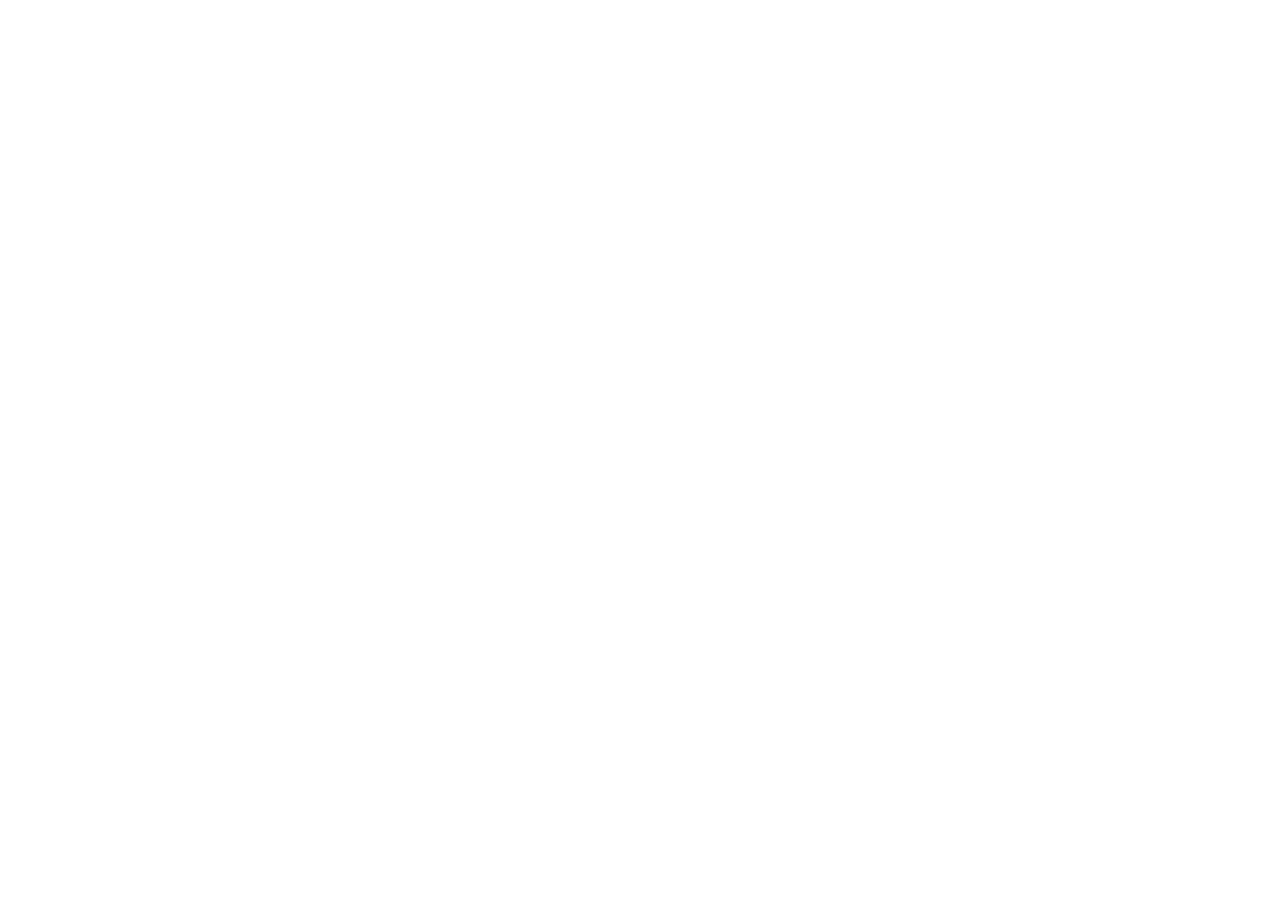
==== AdvancedWeb-Lesson03/index.html @ e27c7b26 "Added foundation framework to project" ====
﻿<!DOCTYPE html>
<html xmlns="http://www.w3.org/1999/xhtml">
<head>
    <meta charset="utf-8" />
    <title>Foundation Boilerplate</title>
    <!-- http://meyerweb.com/eric/tools/css/reset/reset200802.css -->
    <link href="css/reset.css" rel="stylesheet" />
    <link href="css/foundation.min.css" rel="stylesheet" />
    <link href="css/main.css" rel="stylesheet" />
    
</head>
<body>
    <header>
        
    </header>




    <!--JAVASRIPT-->
    <script src="js/vendor/jquery.js"></script>
    <script src="js/foundation.min.js"></script>
    <script>
        $(document).foundation();
    </script>
    <script src="js/main.js"></script>
</body>
</html>
---- AdvancedWeb-Lesson03/css/main.css ----
﻿body {
}
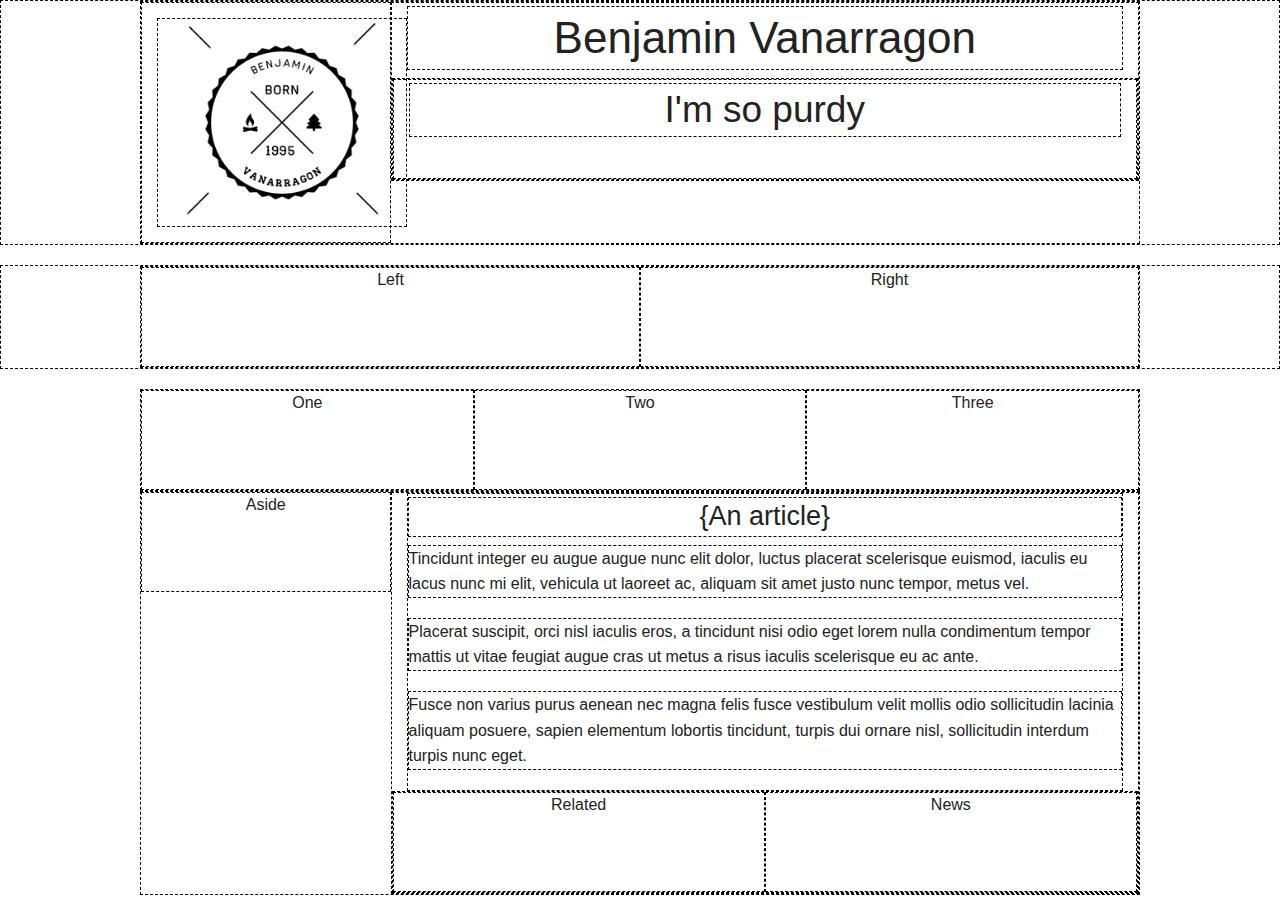
==== commit 6b56f382: "Made framework / added images and got a general idea of what I want the website to be/act like. basi" ====
--- a/AdvancedWeb-Lesson03/index.html
+++ b/AdvancedWeb-Lesson03/index.html
@@ -1,7 +1,8 @@
 ﻿<!DOCTYPE html>
-<html xmlns="http://www.w3.org/1999/xhtml">
+<html lang="en">
 <head>
     <meta charset="utf-8" />
+    <meta name="viewport" content="width=device-width, initial-scale=1.0" />
     <title>Foundation Boilerplate</title>
     <!-- http://meyerweb.com/eric/tools/css/reset/reset200802.css -->
     <link href="css/reset.css" rel="stylesheet" />
@@ -10,11 +11,82 @@
     
 </head>
 <body>
-    <header>
-        
-    </header>
+    
+    <header id="site-header">
+        <div class="row">
+            
+                <div class="large-3 columns">
+                    <img src="img/hipsterbadge.png" alt="Logo" class="logo" />
 
 
+                </div>
+
+                <div class="large-9 text-center columns">
+                    <h1>Benjamin Vanarragon</h1>
+                    <div class="row">
+                        <div class="large-12 columns"><h2>I'm so purdy</h2></div>
+                    </div>
+                </div>
+        </div>
+    </header>
+        <div class="wrapper">
+            <div class="row">
+                <div class="large-6 medium-6 small-12 text-center columns">Left</div>
+                <div class="large-6 medium-6 text-center columns">Right</div>
+            </div>
+        </div>
+
+
+    <div class="row">
+        <div class="large-4 medium-4 small-6 text-center columns">One</div>
+        <div class="large-4 medium-4 small-6 text-center columns">Two</div>
+        <div class="large-4 medium-4 text-center columns">Three</div>
+    </div>
+
+    <div class="row">
+        <aside class="large-3 text-center columns">
+            Aside
+        </aside>
+        <div class="large-9 text-center columns">
+            <article>
+                <h3>{An article}</h3>
+                <p class="text-left">Tincidunt integer eu augue augue nunc elit dolor, luctus placerat scelerisque euismod, iaculis eu lacus nunc mi elit, vehicula ut laoreet ac, aliquam sit amet justo nunc tempor, metus vel.</p>
+                <p class="text-left">Placerat suscipit, orci nisl iaculis eros, a tincidunt nisi odio eget lorem nulla condimentum tempor mattis ut vitae feugiat augue cras ut metus a risus iaculis scelerisque eu ac ante.</p>
+                <p class="text-left">Fusce non varius purus aenean nec magna felis fusce vestibulum velit mollis odio sollicitudin lacinia aliquam posuere, sapien elementum lobortis tincidunt, turpis dui ornare nisl, sollicitudin interdum turpis nunc eget.</p>
+            </article>
+            <div class="row">
+                <div class="large-6 columns">
+                    Related
+                </div>
+                <div class="large-6 columns">
+                    News
+                </div>
+                
+            </div>
+        </div>
+
+    </div>
+    <!--
+    <div class="row">
+        <article class="medium-8 small-7 columns" >
+            <h2>Here is a Stupid Article</h2>
+            <p>This is just some really stupid article if you are still reading this go milk a cow and suck a lemon you idiot.</p>
+        </article>
+    <aside class="medium-4 small-5 columns" >
+        <h4>Here is an aside</h4>
+        <p>I have entered some other text here that also will tell you that you suck at life.</p>
+    </aside>
+    </div>
+
+
+    <div class="row">
+        <footer class="small-12 columns">
+            <p>Copy Right &copy; 2014 This is a really super duper uber long freaking footer GET REKT M9!!!!</p>
+
+        </footer>
+
+    </div> 
+    -->
 
 
     <!--JAVASRIPT-->
--- a/AdvancedWeb-Lesson03/css/main.css
+++ b/AdvancedWeb-Lesson03/css/main.css
@@ -1,2 +1,28 @@
-﻿body {
+﻿*:not(body):not(html){
+    box-sizing:border-box;
+    border:1px dashed #000;
 }
+
+.columns{
+    min-height:100px;
+
+}
+
+header#site-header{
+    margin-bottom:20px;
+    min-height:200px;
+    
+}
+
+.wrapper {
+    margin-bottom:20px;
+}
+
+.logo{
+display: block;
+  margin: 15px auto;
+  max-height:250px;
+  max-width:250px;
+
+
+}
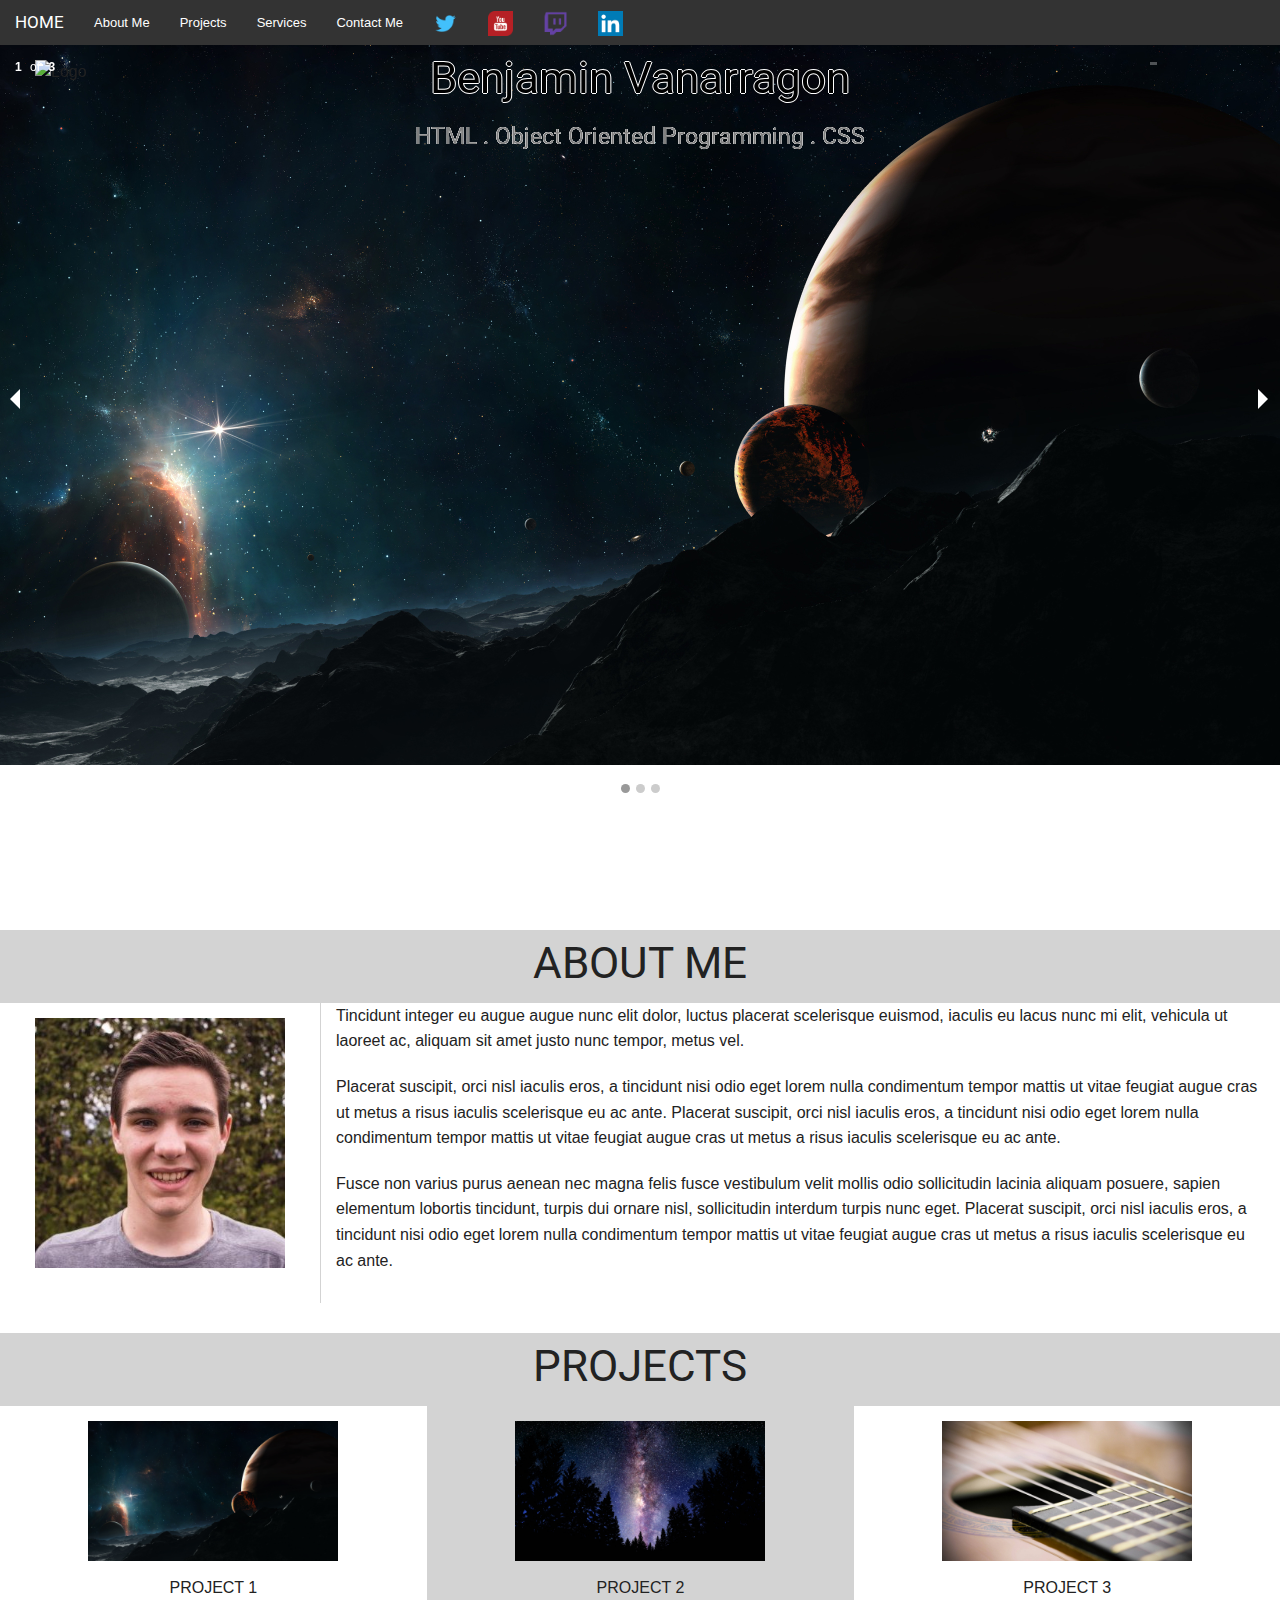
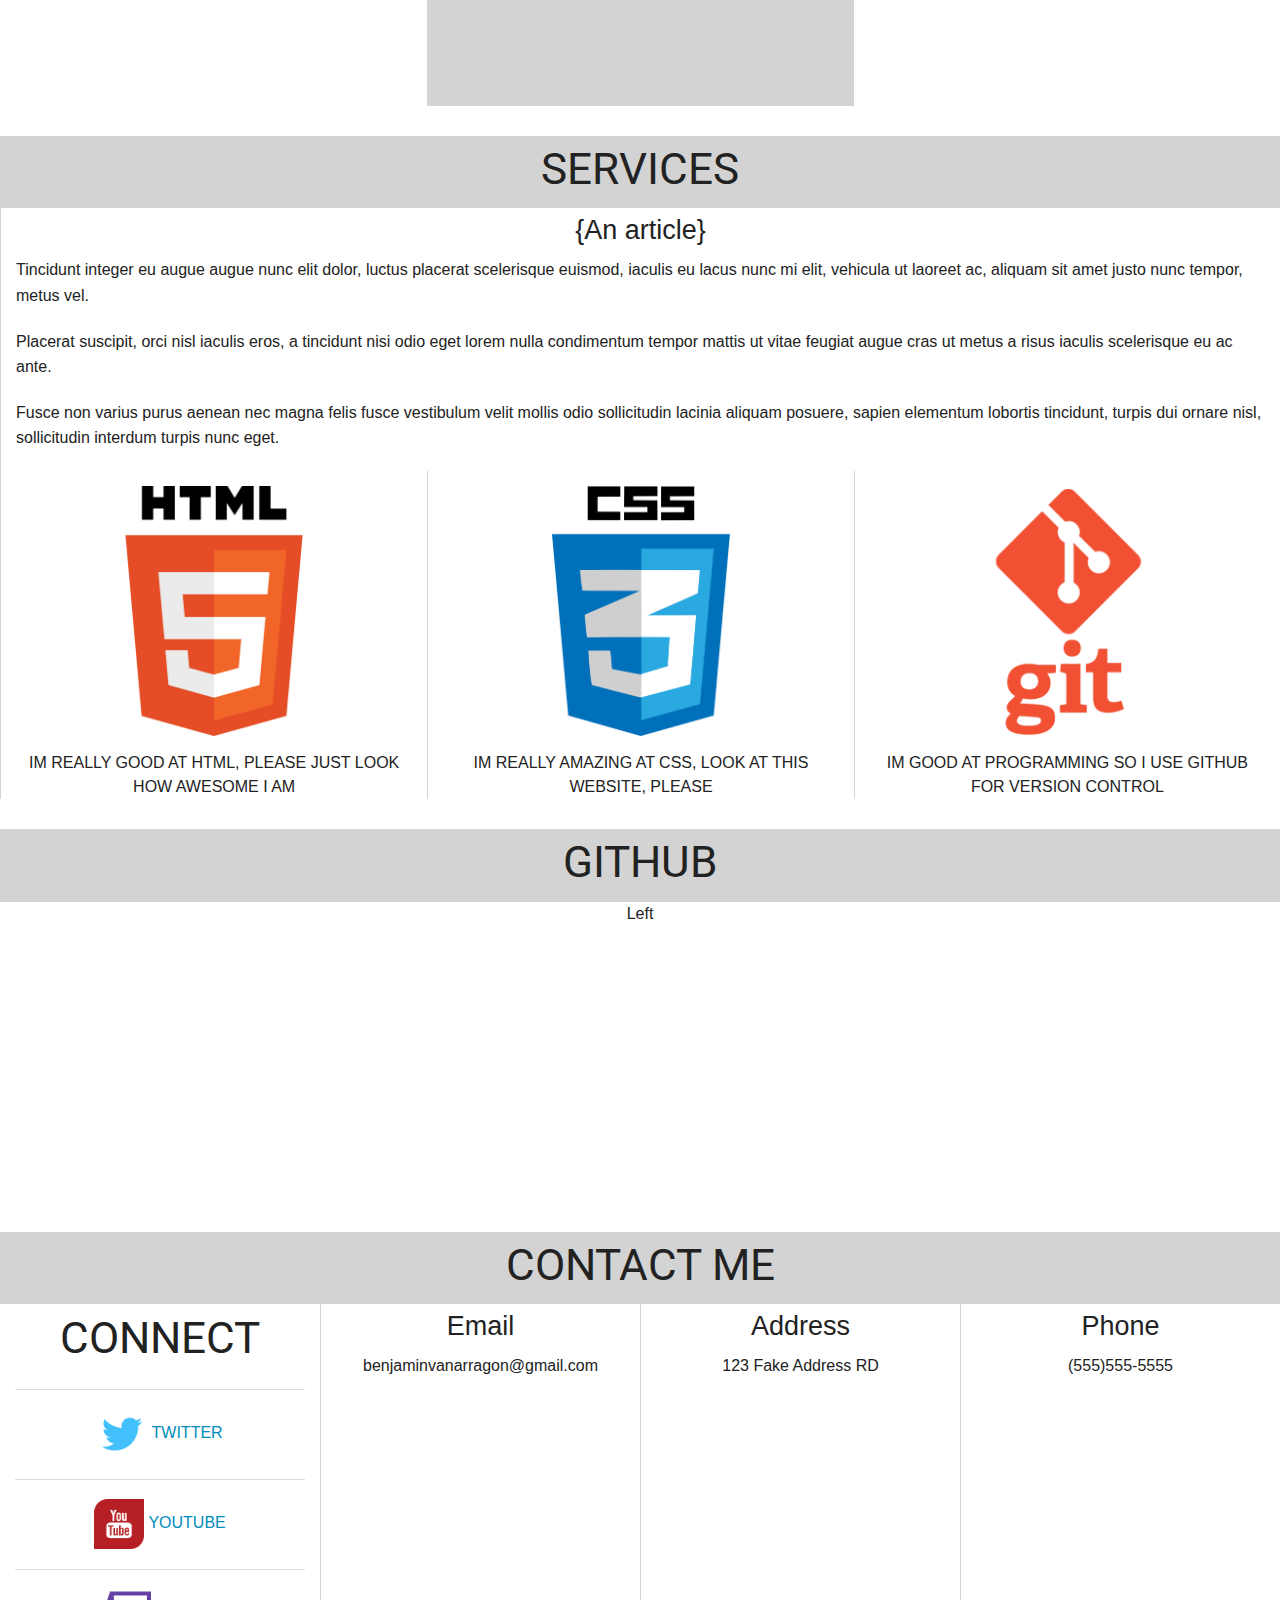
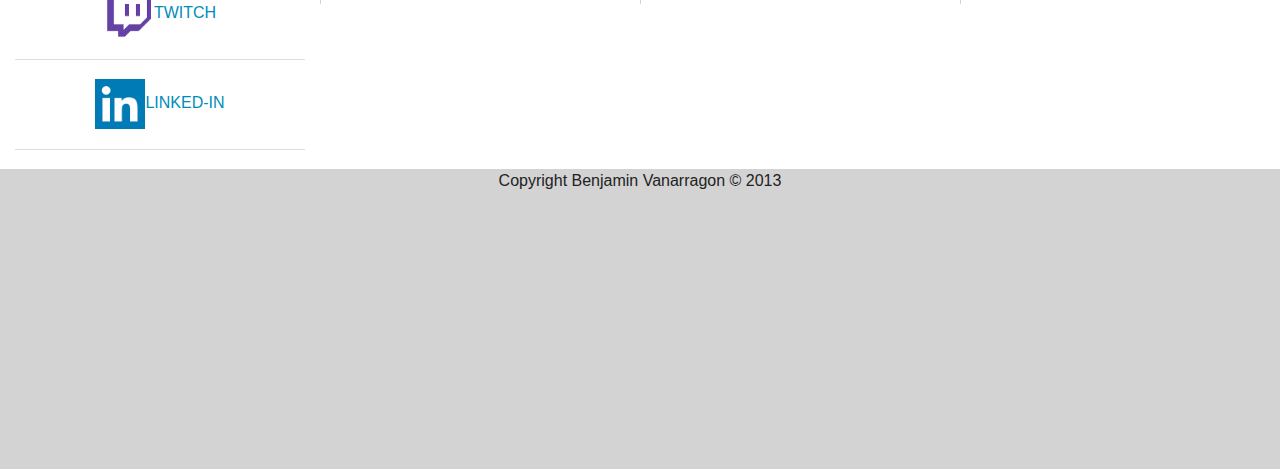
==== commit 89a7206c: "Changes CSS, added pictures, added connect panel, added icons in nav, added content, added documenta" ====
--- a/AdvancedWeb-Lesson03/index.html
+++ b/AdvancedWeb-Lesson03/index.html
@@ -1,4 +1,11 @@
-﻿<!DOCTYPE html>
+﻿<!--
+    File Name : index.html
+    Author Name : Benjamin Vanarragon
+    Web Site : webdesign4.georgianc.on.ca/~200260440/AW/Portfolio
+    Description : This is the index, I am attempting to do for the most part a one pager HTML website, with a few exceptions
+    ...This contains all the content on the site and has a nav top-bar and footer.
+-->
+<!DOCTYPE html>
 <html lang="en">
 <head>
     <meta charset="utf-8" />
@@ -7,91 +14,246 @@
     <!-- http://meyerweb.com/eric/tools/css/reset/reset200802.css -->
     <link href="css/reset.css" rel="stylesheet" />
     <link href="css/foundation.min.css" rel="stylesheet" />
+    
     <link href="css/main.css" rel="stylesheet" />
+    <link href='http://fonts.googleapis.com/css?family=Roboto:100' rel='stylesheet' type='text/css'>
     
 </head>
 <body>
-    
+
     <header id="site-header">
-        <div class="row">
-            
+        <div id="header_nav" class="sticky">
+
+            <nav class="top-bar" data-topbar role="navigation" data-options="scrolltop:false;">
+                <ul class="title-area">
+                    <li class="name">
+                        <h1><a href="#">HOME</a></h1>
+                    </li>
+                    <!-- Remove the class "menu-icon" to get rid of menu icon. Take out "Menu" to just have icon alone -->
+                    <li class="toggle-topbar menu-icon"><a><span>Menu</span></a></li>
+                </ul>
+
+                <section class="top-bar-section">
+                    <!-- Right Nav Section -->
+                    <ul class="right">
+                        <!--
+                        <li class="has-dropdown">
+                            <a href="#">Right Button Dropdown</a>
+                            <ul class="dropdown">
+                                <li><a href="#">First link in dropdown</a></li>
+                                <li class="active"><a href="#">Active link in dropdown</a></li>
+                            </ul>
+                        </li> -->
+                    </ul>
+
+                    <!-- Left Nav Section -->
+                    <ul class="left">
+                        <li><a href="#">About Me</a></li>
+                        <li><a href="#">Projects</a></li>
+                        <li><a href="#">Services</a></li>
+                        <li><a href="#">Contact Me</a></li>
+                        <li><a href="#"</a><img src="img/twitter%20logo.png" alt="" class="headerLogo" /></li>
+                        <li><a href="#"> <img src="img/youtube%20logo.png" alt="" class="headerLogo" /></a></li>
+                        <li><a href="#"> <img src="img/twitch-big-logo.png" alt="" class="headerLogo" /></a></li>
+                        <li><a href="#"> <img src="img/LinkedIn%20logo.png" alt="" class="headerLogo" /></a></li>
+
+
+                    </ul>
+                </section>
+            </nav>
+
+        </div><!--END OF NAV BAR-->
+
+        <div class="bigPicture">
+            <div class="row absoluteDIV">
                 <div class="large-3 columns">
-                    <img src="img/hipsterbadge.png" alt="Logo" class="logo" />
-
-
-                </div>
-
-                <div class="large-9 text-center columns">
-                    <h1>Benjamin Vanarragon</h1>
+                    <img src="img/logo.png" alt="Logo" class="logo" />
+                </div>
+                <div class="large-6 text-center columns end myName" id="title">
+                    <h1 class="firstName">Benjamin Vanarragon</h1>
                     <div class="row">
-                        <div class="large-12 columns"><h2>I'm so purdy</h2></div>
-                    </div>
-                </div>
-        </div>
+                        <div class="large-12 columns"><h4 class="grayText">HTML . Object Oriented Programming . CSS</h4></div>
+                    </div>
+                </div>
+            </div><!--END OF TEXT-->
+
+            <ul data-orbit>
+                <li class="somethingLI">
+                    <img src="img/12460.jpg" alt=""><a href="www.google.ca"></a>
+                </li>
+                <li class="somethingLI">
+
+                    <img src="img/8848.jpg" alt="" />
+                </li>
+                <li class="somethingLI">
+                    <img src="img/9375.jpg" alt="" />
+
+                </li>
+            </ul>
+            <!--BEGINNING OF TEXT-->
+
+
+        </div><!--END OF ORBIT-->
+
+
+
+
+
+
+
+
+
+
     </header>
-        <div class="wrapper">
-            <div class="row">
-                <div class="large-6 medium-6 small-12 text-center columns">Left</div>
-                <div class="large-6 medium-6 text-center columns">Right</div>
-            </div>
-        </div>
-
-
-    <div class="row">
-        <div class="large-4 medium-4 small-6 text-center columns">One</div>
-        <div class="large-4 medium-4 small-6 text-center columns">Two</div>
-        <div class="large-4 medium-4 text-center columns">Three</div>
-    </div>
-
-    <div class="row">
-        <aside class="large-3 text-center columns">
-            Aside
-        </aside>
-        <div class="large-9 text-center columns">
-            <article>
-                <h3>{An article}</h3>
-                <p class="text-left">Tincidunt integer eu augue augue nunc elit dolor, luctus placerat scelerisque euismod, iaculis eu lacus nunc mi elit, vehicula ut laoreet ac, aliquam sit amet justo nunc tempor, metus vel.</p>
-                <p class="text-left">Placerat suscipit, orci nisl iaculis eros, a tincidunt nisi odio eget lorem nulla condimentum tempor mattis ut vitae feugiat augue cras ut metus a risus iaculis scelerisque eu ac ante.</p>
-                <p class="text-left">Fusce non varius purus aenean nec magna felis fusce vestibulum velit mollis odio sollicitudin lacinia aliquam posuere, sapien elementum lobortis tincidunt, turpis dui ornare nisl, sollicitudin interdum turpis nunc eget.</p>
-            </article>
-            <div class="row">
-                <div class="large-6 columns">
-                    Related
-                </div>
-                <div class="large-6 columns">
-                    News
-                </div>
+
+
+    <div class="wrapper">
+
+
+
+
+
+
+        <div class="row">
+            <div class="large-12 small-12 text-center columns gray title">
+                <h1>
+                    ABOUT ME
+                </h1>
+            </div>
+
+        </div>
+
+        <div class="row">
+            <div class="large-3 small-3 text-left columns white"><img src="img/professionalSelfE.jpg" alt="selfie" class="logo" /></div>
+            <div class="large-9 small-9 text-left columns white leftBorder">
+                <p>Tincidunt integer eu augue augue nunc elit dolor, luctus placerat scelerisque euismod, iaculis eu lacus nunc mi elit, vehicula ut laoreet ac, aliquam sit amet justo nunc tempor, metus vel.</p>
+                <p>
+                    Placerat suscipit, orci nisl iaculis eros, a tincidunt nisi odio eget lorem nulla condimentum tempor mattis ut vitae feugiat augue cras ut metus a risus iaculis scelerisque eu ac ante.
+                    Placerat suscipit, orci nisl iaculis eros, a tincidunt nisi odio eget lorem nulla condimentum tempor mattis ut vitae feugiat augue cras ut metus a risus iaculis scelerisque eu ac ante.
+                </p>
+                <p>
+                    Fusce non varius purus aenean nec magna felis fusce vestibulum velit mollis odio sollicitudin lacinia aliquam posuere, sapien elementum lobortis tincidunt, turpis dui ornare nisl, sollicitudin interdum turpis nunc eget.
+                    Placerat suscipit, orci nisl iaculis eros, a tincidunt nisi odio eget lorem nulla condimentum tempor mattis ut vitae feugiat augue cras ut metus a risus iaculis scelerisque eu ac ante.
+                </p>
+
+            </div>
+
+        </div>
+
+
+        <div class="row">
+            <div class="large-12 small-12 text-center columns gray title">
+                <h1>
+                    PROJECTS
+                </h1>
+            </div>
+
+        </div>
+        <div class="row">
+            <div class="large-4 medium-4 small-6 text-center columns white"><img src="img/12460.jpg" alt="" class="logo" />PROJECT 1</div>
+
+            <div class="large-4 medium-4 small-6 text-center columns gray leftBorder"><img src="img/8848.jpg" alt="" class="logo" />PROJECT 2</div>
+            <div class="large-4 medium-4 text-center columns white leftBorder"><img src="img/9375.jpg" alt="" class="logo" />PROJECT 3</div>
+        </div>
+
+        <div class="row">
+            <div class="large-12 small-12 text-center columns gray title">
+                <h1>
+                    SERVICES
+                </h1>
+            </div>
+
+        </div>
+
+        <div class="row">
+
+            <div class="large-12 text-center columns white leftBorder">
+                <article>
+                    <h3>{An article}</h3>
+                    <p class="text-left">Tincidunt integer eu augue augue nunc elit dolor, luctus placerat scelerisque euismod, iaculis eu lacus nunc mi elit, vehicula ut laoreet ac, aliquam sit amet justo nunc tempor, metus vel.</p>
+                    <p class="text-left">Placerat suscipit, orci nisl iaculis eros, a tincidunt nisi odio eget lorem nulla condimentum tempor mattis ut vitae feugiat augue cras ut metus a risus iaculis scelerisque eu ac ante.</p>
+                    <p class="text-left">Fusce non varius purus aenean nec magna felis fusce vestibulum velit mollis odio sollicitudin lacinia aliquam posuere, sapien elementum lobortis tincidunt, turpis dui ornare nisl, sollicitudin interdum turpis nunc eget.</p>
+                </article>
+                <div class="row">
+                    <div class="large-4 columns white">
+                        <img src="img/html%205.png" alt="" class="logo" />
+                        IM REALLY GOOD AT HTML, PLEASE JUST LOOK HOW AWESOME I AM
+                    </div>
+                    <div class="large-4 columns white leftBorder">
+                        <img src="img/css%20logo.png" alt="" class="logo" />
+                        IM REALLY AMAZING AT CSS, LOOK AT THIS WEBSITE, PLEASE
+                    </div>
+                    <div class="large-4 columns white leftBorder">
+                        <img src="img/git%20Thiny%20logo.png" alt="" class="logo" />
+                        IM GOOD AT PROGRAMMING SO I USE GITHUB FOR VERSION CONTROL
+                    </div>
+
+                </div>
+            </div>
+
+        </div><!--END OF ROW-->
+
+
+
+
+        <div class="row">
+            <div class="large-12 small-12 text-center columns gray title">
+                <h1>
+                    GITHUB
+                </h1>
+            </div>
+        </div>
+        <div class="row">
+            <div class="large-12 small-12 text-center columns white">Left</div>
+
+        </div>
+        <div class="row">
+            <div class="large-12 small-12 text-center columns gray title">
+                <h1>
+                    CONTACT ME
+
+
+
+                </h1>
+            </div>
+        </div>
+        <div class="row">
+
+            <aside class="large-3 small-3 text-center columns white">
+                <h1>CONNECT</h1>
+                <hr /> <a href="http://www.twitter.com/aragallex"><img src="img/twitter%20logo.png" alt="" class="connectLogo" /> TWITTER</a><hr />
+                <a href="http://www.youtube.com.aragallex"><img src="img/youtube%20logo.png" alt="" class="connectLogo" /> YOUTUBE</a><hr />
+                <a href="http://www.twitch.tv/aragallex"><img src="img/twitch-big-logo.png" alt="" class="connectLogo" />TWITCH</a><hr />
+                <a href="http://ca.linkedin.com/pub/benjamin-van-arragon/93/12/90b"><img src="img/LinkedIn%20logo.png" alt="" class="connectLogo" />LINKED-IN</a><hr />
+
+
+
+            </aside>
+
+                <div class="large-3 small-3 text-center columns white leftBorder"><h3>Email</h3><p> benjaminvanarragon@gmail.com</p></div>
+                <div class="large-3 small-3 text-center columns white leftBorder"><h3>Address</h3><p> 123 Fake Address RD</p></div>
+                <div class="large-3 small-3 text-center columns white leftBorder"><h3>Phone</h3><p> (555)555-5555</p></div>
                 
-            </div>
-        </div>
-
-    </div>
-    <!--
-    <div class="row">
-        <article class="medium-8 small-7 columns" >
-            <h2>Here is a Stupid Article</h2>
-            <p>This is just some really stupid article if you are still reading this go milk a cow and suck a lemon you idiot.</p>
-        </article>
-    <aside class="medium-4 small-5 columns" >
-        <h4>Here is an aside</h4>
-        <p>I have entered some other text here that also will tell you that you suck at life.</p>
-    </aside>
-    </div>
-
-
-    <div class="row">
-        <footer class="small-12 columns">
-            <p>Copy Right &copy; 2014 This is a really super duper uber long freaking footer GET REKT M9!!!!</p>
-
-        </footer>
-
-    </div> 
-    -->
-
-
+               
+   
+        </div>
+
+        <div class="row">
+
+            <footer class="large-12 text-center columns">
+                <div class="row">
+                    <div class="large-12 small-12 text-center columns gray">Copyright Benjamin Vanarragon &copy; 2013</div>
+
+                </div>
+            </footer>
+
+        </div>
+    </div><!--END OF WRAPPER-->
     <!--JAVASRIPT-->
     <script src="js/vendor/jquery.js"></script>
     <script src="js/foundation.min.js"></script>
+    <script src="js/foundation/foundation.topbar.js"></script>
+    <script src="js/foundation/foundation.orbit.js"></script>
     <script>
         $(document).foundation();
     </script>
--- a/AdvancedWeb-Lesson03/css/main.css
+++ b/AdvancedWeb-Lesson03/css/main.css
@@ -1,21 +1,42 @@
-﻿*:not(body):not(html){
-    box-sizing:border-box;
-    border:1px dashed #000;
+﻿/*
+    File Name : main.css
+    Author Name : Benjamin Vanarragon
+    Web Site : webdesign4.georgianc.on.ca/~200260440/AW/Portfolio
+    Description : This file contains all of my styling for my index.html and other websites, adjusting the premade styling from the foundation framework
+*/
+*:not(body):not(html){
+    
+    /*border:1px dashed #000;
+    */
 }
 
 .columns{
-    min-height:100px;
+  min-height:300px;
 
 }
 
 header#site-header{
+    
     margin-bottom:20px;
     min-height:200px;
-    
+   
 }
 
+footer#site-footer{
+    display:block;
+    min-height:200px;
+}
 .wrapper {
     margin-bottom:20px;
+ 
+}
+
+h1{
+font-family: 'Roboto', sans-serif;
+}
+
+h4{
+font-family: 'Roboto', sans-serif;
 }
 
 .logo{
@@ -23,6 +44,76 @@
   margin: 15px auto;
   max-height:250px;
   max-width:250px;
+}
+
+.white{
+    background-color:white
+}
+
+.gray{
+    background-color:lightgray
+}
+
+.title{
+    margin-top:30px;
+}
+.row{
+
+    max-width:100%;
+}
+
+.grayText{
+    color:GrayText;
+    text-shadow: -0.1px 0 white, 0 0.1px white, 0.1px 0 white, 0 -0.1px white;
+}
+.title{
+    min-height:50px;
+}
+
+.imageSlider{
+    width:100%;
+    height:100%;
+    position:absolute;
+
+}
+.absoluteDIV{
+    position:absolute;
+    z-index:3;
+}
+
+.wide{
+    width:100%;
+}
+@media only screen and (max-width : 1024px){
+    .myName{
+        display:none;
+    }
+
+}
 
 
+
+.firstName{
+    color: black;
+    text-shadow: -1px 0 white, 0 1px white, 1px 0 white, 0 -1px white;
 }
+
+.bigPicture{
+    position: fixed; 
+    height: 100%; 
+    width: 100%
+}
+
+.leftBorder{
+    border-left:1px solid lightgray;
+}
+
+.connectLogo{
+    width:50px;
+    height:50px;
+}
+
+.headerLogo{
+    width:25px;
+    height:25px;
+}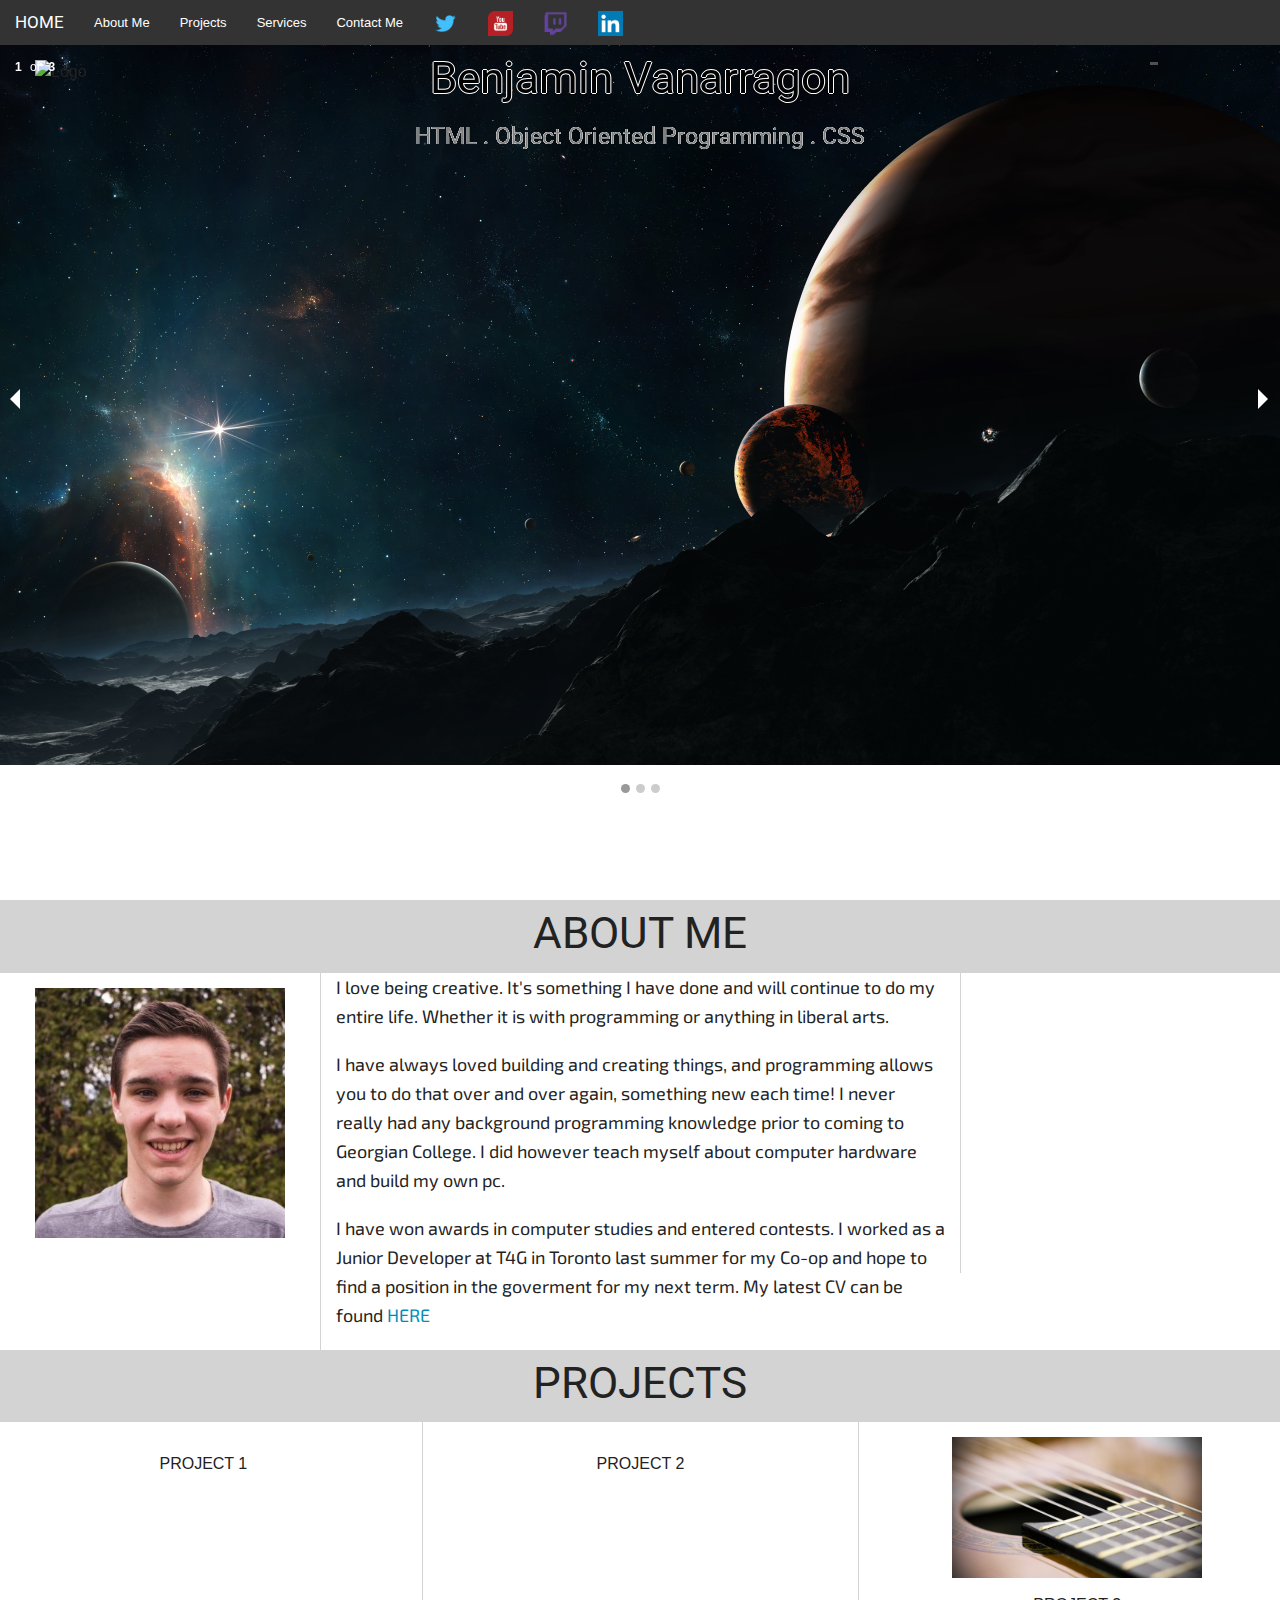
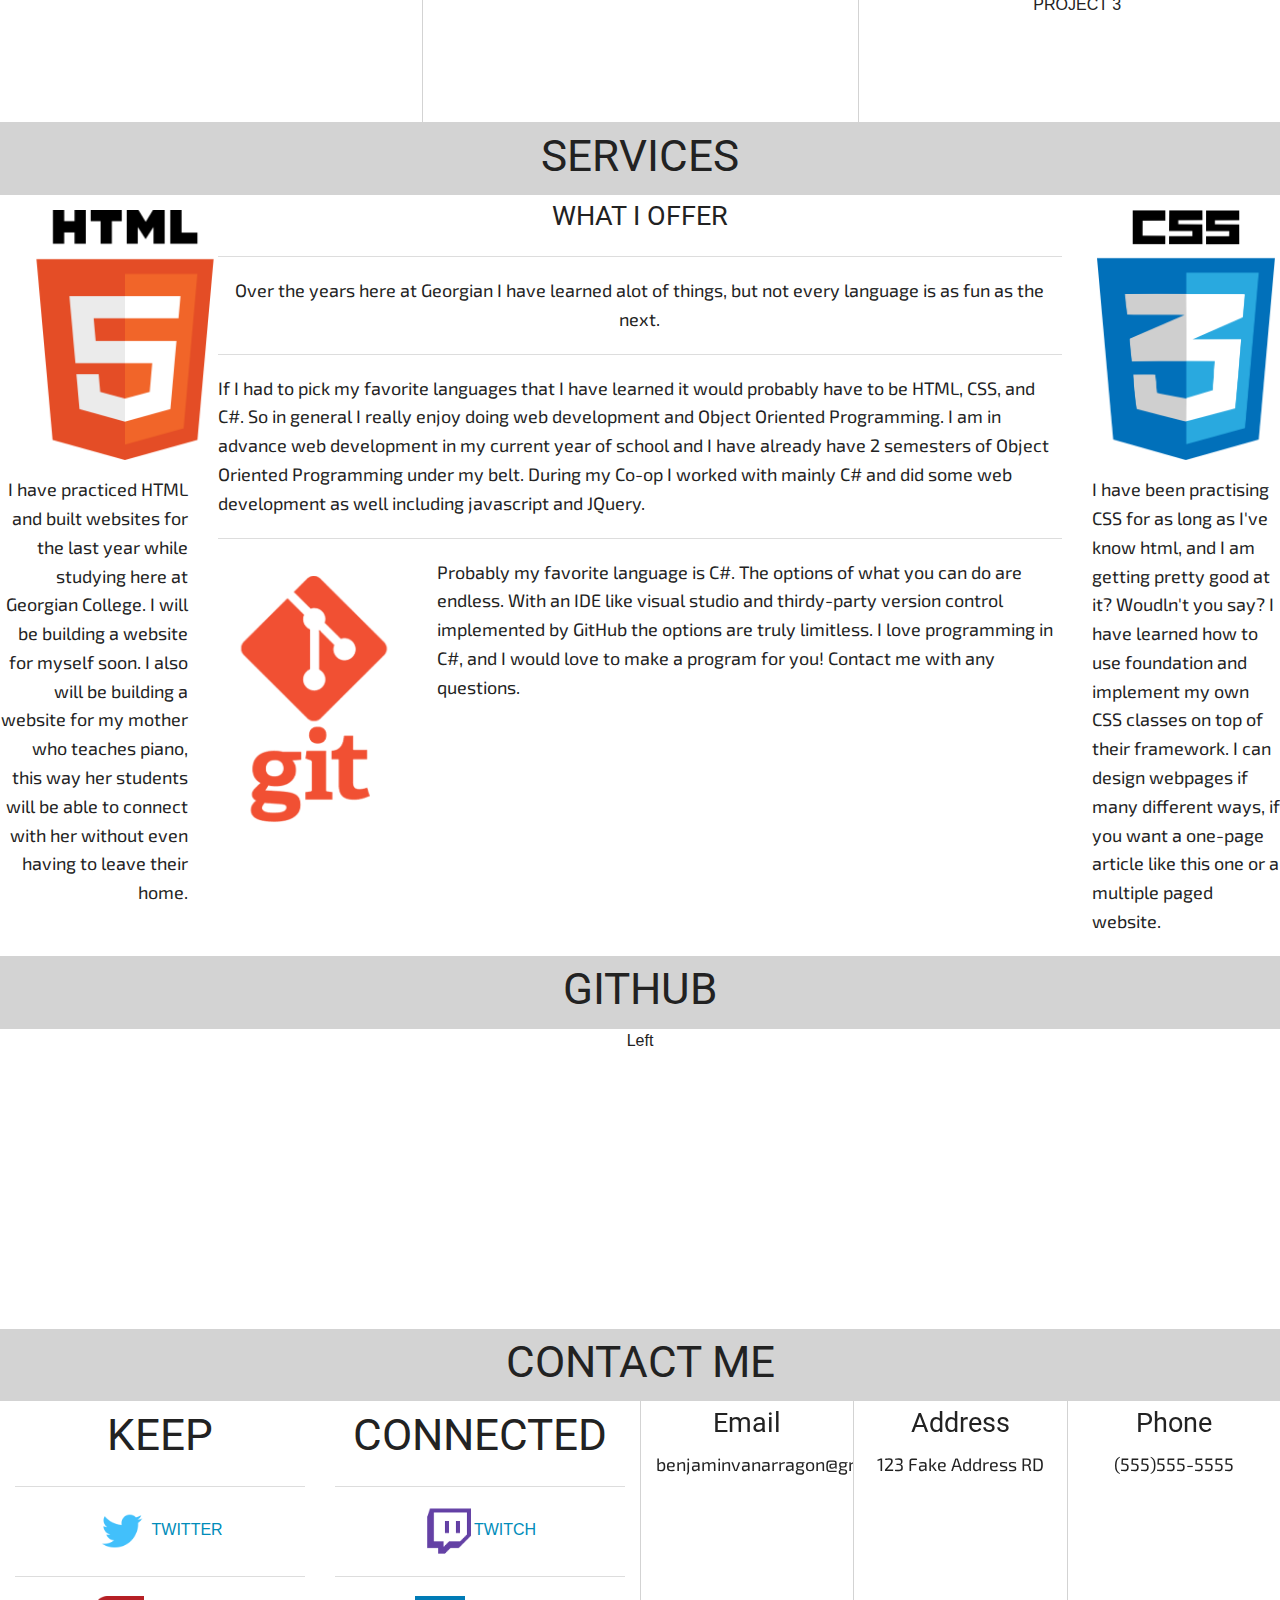
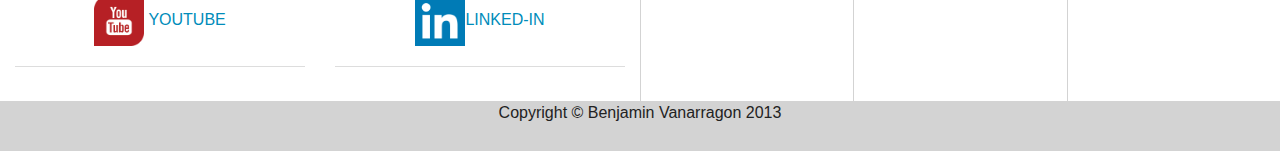
==== commit 39c56c8b: "added smooth scrolling js" ====
--- a/AdvancedWeb-Lesson03/index.html
+++ b/AdvancedWeb-Lesson03/index.html
@@ -17,6 +17,7 @@
     
     <link href="css/main.css" rel="stylesheet" />
     <link href='http://fonts.googleapis.com/css?family=Roboto:100' rel='stylesheet' type='text/css'>
+    <link href='http://fonts.googleapis.com/css?family=Exo+2' rel='stylesheet' type='text/css'>
     
 </head>
 <body>
@@ -48,10 +49,10 @@
 
                     <!-- Left Nav Section -->
                     <ul class="left">
-                        <li><a href="#">About Me</a></li>
-                        <li><a href="#">Projects</a></li>
-                        <li><a href="#">Services</a></li>
-                        <li><a href="#">Contact Me</a></li>
+                        <li><a href="#aboutme" class="jumper">About Me</a></li>
+                        <li><a href="#projects" class="jumper">Projects</a></li>
+                        <li><a href="#services" class="jumper">Services</a></li>
+                        <li><a href="#contactme" class="jumper">Contact Me</a></li>
                         <li><a href="#"</a><img src="img/twitter%20logo.png" alt="" class="headerLogo" /></li>
                         <li><a href="#"> <img src="img/youtube%20logo.png" alt="" class="headerLogo" /></a></li>
                         <li><a href="#"> <img src="img/twitch-big-logo.png" alt="" class="headerLogo" /></a></li>
@@ -114,8 +115,8 @@
 
 
 
-        <div class="row">
-            <div class="large-12 small-12 text-center columns gray title">
+        <div  class="row">
+            <div id="#aboutme" class="large-12 small-12 text-center columns gray title">
                 <h1>
                     ABOUT ME
                 </h1>
@@ -124,71 +125,100 @@
         </div>
 
         <div class="row">
-            <div class="large-3 small-3 text-left columns white"><img src="img/professionalSelfE.jpg" alt="selfie" class="logo" /></div>
-            <div class="large-9 small-9 text-left columns white leftBorder">
-                <p>Tincidunt integer eu augue augue nunc elit dolor, luctus placerat scelerisque euismod, iaculis eu lacus nunc mi elit, vehicula ut laoreet ac, aliquam sit amet justo nunc tempor, metus vel.</p>
+            <div class="large-3 text-left columns white"><img src="img/professionalSelfE.jpg" alt="selfie" class="logo" /></div>
+            <div class="large-6 text-left columns white leftBorder">
+                <p>I love being creative. It's something I have done and will continue to do my entire life. Whether it is with programming or anything in liberal arts.</p>
                 <p>
-                    Placerat suscipit, orci nisl iaculis eros, a tincidunt nisi odio eget lorem nulla condimentum tempor mattis ut vitae feugiat augue cras ut metus a risus iaculis scelerisque eu ac ante.
-                    Placerat suscipit, orci nisl iaculis eros, a tincidunt nisi odio eget lorem nulla condimentum tempor mattis ut vitae feugiat augue cras ut metus a risus iaculis scelerisque eu ac ante.
+                    I have always loved building and creating things, and programming allows you to do that over and over again, something new each time! I never really had any background
+                    programming knowledge prior to coming to Georgian College. I did however teach myself about computer hardware and build my own pc.
                 </p>
                 <p>
-                    Fusce non varius purus aenean nec magna felis fusce vestibulum velit mollis odio sollicitudin lacinia aliquam posuere, sapien elementum lobortis tincidunt, turpis dui ornare nisl, sollicitudin interdum turpis nunc eget.
-                    Placerat suscipit, orci nisl iaculis eros, a tincidunt nisi odio eget lorem nulla condimentum tempor mattis ut vitae feugiat augue cras ut metus a risus iaculis scelerisque eu ac ante.
+                    I have won awards in computer studies and entered contests. I worked as a Junior Developer at T4G in Toronto last summer for my Co-op and hope to find a position
+                    in the goverment for my next term. My latest CV can be found <a href="/cv.html">HERE</a>
                 </p>
 
-            </div>
-
-        </div>
-
-
-        <div class="row">
-            <div class="large-12 small-12 text-center columns gray title">
-                <h1>
-                    PROJECTS
-                </h1>
-            </div>
-
-        </div>
-        <div class="row">
-            <div class="large-4 medium-4 small-6 text-center columns white"><img src="img/12460.jpg" alt="" class="logo" />PROJECT 1</div>
-
-            <div class="large-4 medium-4 small-6 text-center columns gray leftBorder"><img src="img/8848.jpg" alt="" class="logo" />PROJECT 2</div>
-            <div class="large-4 medium-4 text-center columns white leftBorder"><img src="img/9375.jpg" alt="" class="logo" />PROJECT 3</div>
-        </div>
-
-        <div class="row">
-            <div class="large-12 small-12 text-center columns gray title">
-                <h1>
-                    SERVICES
-                </h1>
-            </div>
-
-        </div>
-
-        <div class="row">
-
-            <div class="large-12 text-center columns white leftBorder">
-                <article>
-                    <h3>{An article}</h3>
-                    <p class="text-left">Tincidunt integer eu augue augue nunc elit dolor, luctus placerat scelerisque euismod, iaculis eu lacus nunc mi elit, vehicula ut laoreet ac, aliquam sit amet justo nunc tempor, metus vel.</p>
-                    <p class="text-left">Placerat suscipit, orci nisl iaculis eros, a tincidunt nisi odio eget lorem nulla condimentum tempor mattis ut vitae feugiat augue cras ut metus a risus iaculis scelerisque eu ac ante.</p>
-                    <p class="text-left">Fusce non varius purus aenean nec magna felis fusce vestibulum velit mollis odio sollicitudin lacinia aliquam posuere, sapien elementum lobortis tincidunt, turpis dui ornare nisl, sollicitudin interdum turpis nunc eget.</p>
-                </article>
-                <div class="row">
-                    <div class="large-4 columns white">
-                        <img src="img/html%205.png" alt="" class="logo" />
-                        IM REALLY GOOD AT HTML, PLEASE JUST LOOK HOW AWESOME I AM
-                    </div>
-                    <div class="large-4 columns white leftBorder">
-                        <img src="img/css%20logo.png" alt="" class="logo" />
-                        IM REALLY AMAZING AT CSS, LOOK AT THIS WEBSITE, PLEASE
-                    </div>
-                    <div class="large-4 columns white leftBorder">
-                        <img src="img/git%20Thiny%20logo.png" alt="" class="logo" />
-                        IM GOOD AT PROGRAMMING SO I USE GITHUB FOR VERSION CONTROL
-                    </div>
-
-                </div>
+
+
+            </div>
+            <div class="large-3 text-left columns white leftBorder">
+
+            </div>
+
+
+            <div  class="row">
+                <div id="projects" class="large-12 small-12 text-center columns gray title">
+                    <h1>
+
+                        PROJECTS
+                    </h1>
+                </div>
+
+            </div>
+            <div class="row">
+                <div class="large-4 medium-4  text-center columns white"><a href="http://webdesign4.georgianc.on.ca/~200260440/php/assignment1/"><img src="img/assignment1.png" alt="" class="logo" /></a>PROJECT 1</div>
+
+                <div class="large-4 medium-4  text-center columns white leftBorder"><a href="http://webdesign4.georgianc.on.ca/~200260440/php/assignment2/"><img src="img/assignment2.png" alt="" class="logo" /></a> PROJECT 2</div>
+                <div class="large-4 medium-4 text-center columns white leftBorder"><img src="img/9375.jpg" alt="" class="logo" />PROJECT 3</div>
+            </div>
+
+            <div class="row">
+                <div id="services" class="large-12 small-12 text-center columns gray title">
+                    <h1>
+                        SERVICES
+                    </h1>
+                </div>
+
+            </div>
+
+            <div class="row">
+
+
+                <div class="large-8  large-push-2 text-center columns white ">
+
+                    <h3>WHAT I OFFER</h3>
+                    <hr />
+                    <p class="text-center">Over the years here at Georgian I have learned alot of things, but not every language is as fun as the next.</p>
+                    <hr />
+                    <p class="text-left">
+                        If I had to pick my favorite languages that I have learned it would probably have to be HTML, CSS, and C#. So in general I really enjoy doing web development and Object Oriented Programming.
+                        I am in advance web development in my current year of school and I have already have 2 semesters of Object Oriented Programming under my belt. During my Co-op I worked with mainly C# and did some web
+                        development as well including javascript and JQuery.
+                    </p>
+                    <hr />
+                    <div class="row">
+                        <div class="large-3 columns"><img src="img/git%20Thiny%20logo.png" alt="" class="text-left logoSmaller" /></div>
+                        <div class="large-9 text-left columns">
+                            <p>
+                                Probably my favorite language is C#. The options of what you can do are endless. With an IDE like visual studio and thirdy-party version control implemented by GitHub the options are truly
+                                limitless. I love programming in C#, and I would love to make a program for you! Contact me with any questions.
+                            </p>
+                        </div>
+
+                    </div>
+
+
+
+                </div>
+                <div class="large-2  large-pull-8 columns white">
+                    <div class="large-text-right white">
+                        <img src="img/html%205.png" alt="" class="logo " />
+                        <p>
+                            I have practiced HTML and built websites for the last year while studying here at Georgian College. I will be building a website for myself soon. I also will be building a website
+                            for my mother who teaches piano, this way her students will be able to connect with her without even having to leave their home.
+                        </p>
+
+                    </div>
+                </div>
+                <div class="large-2 text-left columns white ">
+                    <div class="white ">
+                        <img src="img/css%20logo.png" alt="" class="logo " />
+                        <p>
+                            I have been practising CSS for as long as I've know html, and I am getting pretty good at it? Woudln't you say? I have learned how to use foundation and implement my own CSS classes on top of
+                            their framework. I can design webpages if many different ways, if you want a one-page article like this one or a multiple paged website.
+                        </p>
+                    </div>
+                </div>
+
             </div>
 
         </div><!--END OF ROW-->
@@ -197,7 +227,7 @@
 
 
         <div class="row">
-            <div class="large-12 small-12 text-center columns gray title">
+            <div id="#github" class="large-12 small-12 text-center columns gray title">
                 <h1>
                     GITHUB
                 </h1>
@@ -208,7 +238,7 @@
 
         </div>
         <div class="row">
-            <div class="large-12 small-12 text-center columns gray title">
+            <div id="#contactme" class="large-12 small-12 text-center columns gray title">
                 <h1>
                     CONTACT ME
 
@@ -217,38 +247,43 @@
                 </h1>
             </div>
         </div>
-        <div class="row">
-
-            <aside class="large-3 small-3 text-center columns white">
-                <h1>CONNECT</h1>
+        <div id="#keepconnected" class="row">
+
+            <aside class="large-3 small-6 text-center columns white">
+                <h1>KEEP</h1>
                 <hr /> <a href="http://www.twitter.com/aragallex"><img src="img/twitter%20logo.png" alt="" class="connectLogo" /> TWITTER</a><hr />
                 <a href="http://www.youtube.com.aragallex"><img src="img/youtube%20logo.png" alt="" class="connectLogo" /> YOUTUBE</a><hr />
-                <a href="http://www.twitch.tv/aragallex"><img src="img/twitch-big-logo.png" alt="" class="connectLogo" />TWITCH</a><hr />
+
+
+
+
+            </aside>
+            <aside class="large-3 small-6 text-center columns white">
+                <h1>CONNECTED</h1>
+                <hr /><a href="http://www.twitch.tv/aragallex"><img src="img/twitch-big-logo.png" alt="" class="connectLogo" />TWITCH</a><hr />
                 <a href="http://ca.linkedin.com/pub/benjamin-van-arragon/93/12/90b"><img src="img/LinkedIn%20logo.png" alt="" class="connectLogo" />LINKED-IN</a><hr />
-
-
-
             </aside>
 
-                <div class="large-3 small-3 text-center columns white leftBorder"><h3>Email</h3><p> benjaminvanarragon@gmail.com</p></div>
-                <div class="large-3 small-3 text-center columns white leftBorder"><h3>Address</h3><p> 123 Fake Address RD</p></div>
-                <div class="large-3 small-3 text-center columns white leftBorder"><h3>Phone</h3><p> (555)555-5555</p></div>
-                
-               
-   
-        </div>
-
-        <div class="row">
-
-            <footer class="large-12 text-center columns">
+            <div class="large-2 text-center columns white leftBorder" style="position:relative; top:50%;"><h3>Email</h3><p> benjaminvanarragon@gmail.com</p></div>
+            <div class="large-2  small-6 text-center columns white leftBorder"><h3>Address</h3><p> 123 Fake Address RD</p></div>
+            <div class="large-2  small-6 text-center columns white leftBorder"><h3>Phone</h3><p> (555)555-5555</p></div>
+
+
+
+        </div>
+
+        <div class="row">
+
+            <footer class="large-12 text-center footerBottom columns ">
                 <div class="row">
-                    <div class="large-12 small-12 text-center columns gray">Copyright Benjamin Vanarragon &copy; 2013</div>
+                    <div class="large-12 small-12 text-center footerBottom columns gray">Copyright &copy; Benjamin Vanarragon  2013</div>
 
                 </div>
             </footer>
 
         </div>
     </div><!--END OF WRAPPER-->
+    </div>
     <!--JAVASRIPT-->
     <script src="js/vendor/jquery.js"></script>
     <script src="js/foundation.min.js"></script>
@@ -259,4 +294,5 @@
     </script>
     <script src="js/main.js"></script>
 </body>
+
 </html>
--- a/AdvancedWeb-Lesson03/css/main.css
+++ b/AdvancedWeb-Lesson03/css/main.css
@@ -8,6 +8,11 @@
     
     /*border:1px dashed #000;
     */
+}
+
+body {
+    overflow-x: hidden;
+    
 }
 
 .columns{
@@ -22,9 +27,9 @@
    
 }
 
-footer#site-footer{
-    display:block;
-    min-height:200px;
+.footerBottom{
+    min-height:50px;
+    max-height:50px;
 }
 .wrapper {
     margin-bottom:20px;
@@ -36,6 +41,10 @@
 }
 
 h4{
+font-family: 'Roboto', sans-serif;
+}
+
+h3{
 font-family: 'Roboto', sans-serif;
 }
 
@@ -55,7 +64,7 @@
 }
 
 .title{
-    margin-top:30px;
+   
 }
 .row{
 
@@ -116,4 +125,34 @@
 .headerLogo{
     width:25px;
     height:25px;
+}
+
+p{
+    font-family: 'Exo 2', sans-serif;
+
+    font-size:large;
+}
+
+.resume{
+    display: block;
+  margin-left:auto;
+  margin-right:auto;
+  min-height:50%;
+  min-width:50%;
+
+}
+.resumeWrapper{
+    width:100%;
+}
+
+.objectPDF{
+
+     width:100%;
+    height:1000px;
+}
+.logoSmaller{
+    display: block;
+  margin: 15px auto;
+  max-height:250px;
+  max-width:250px;
 }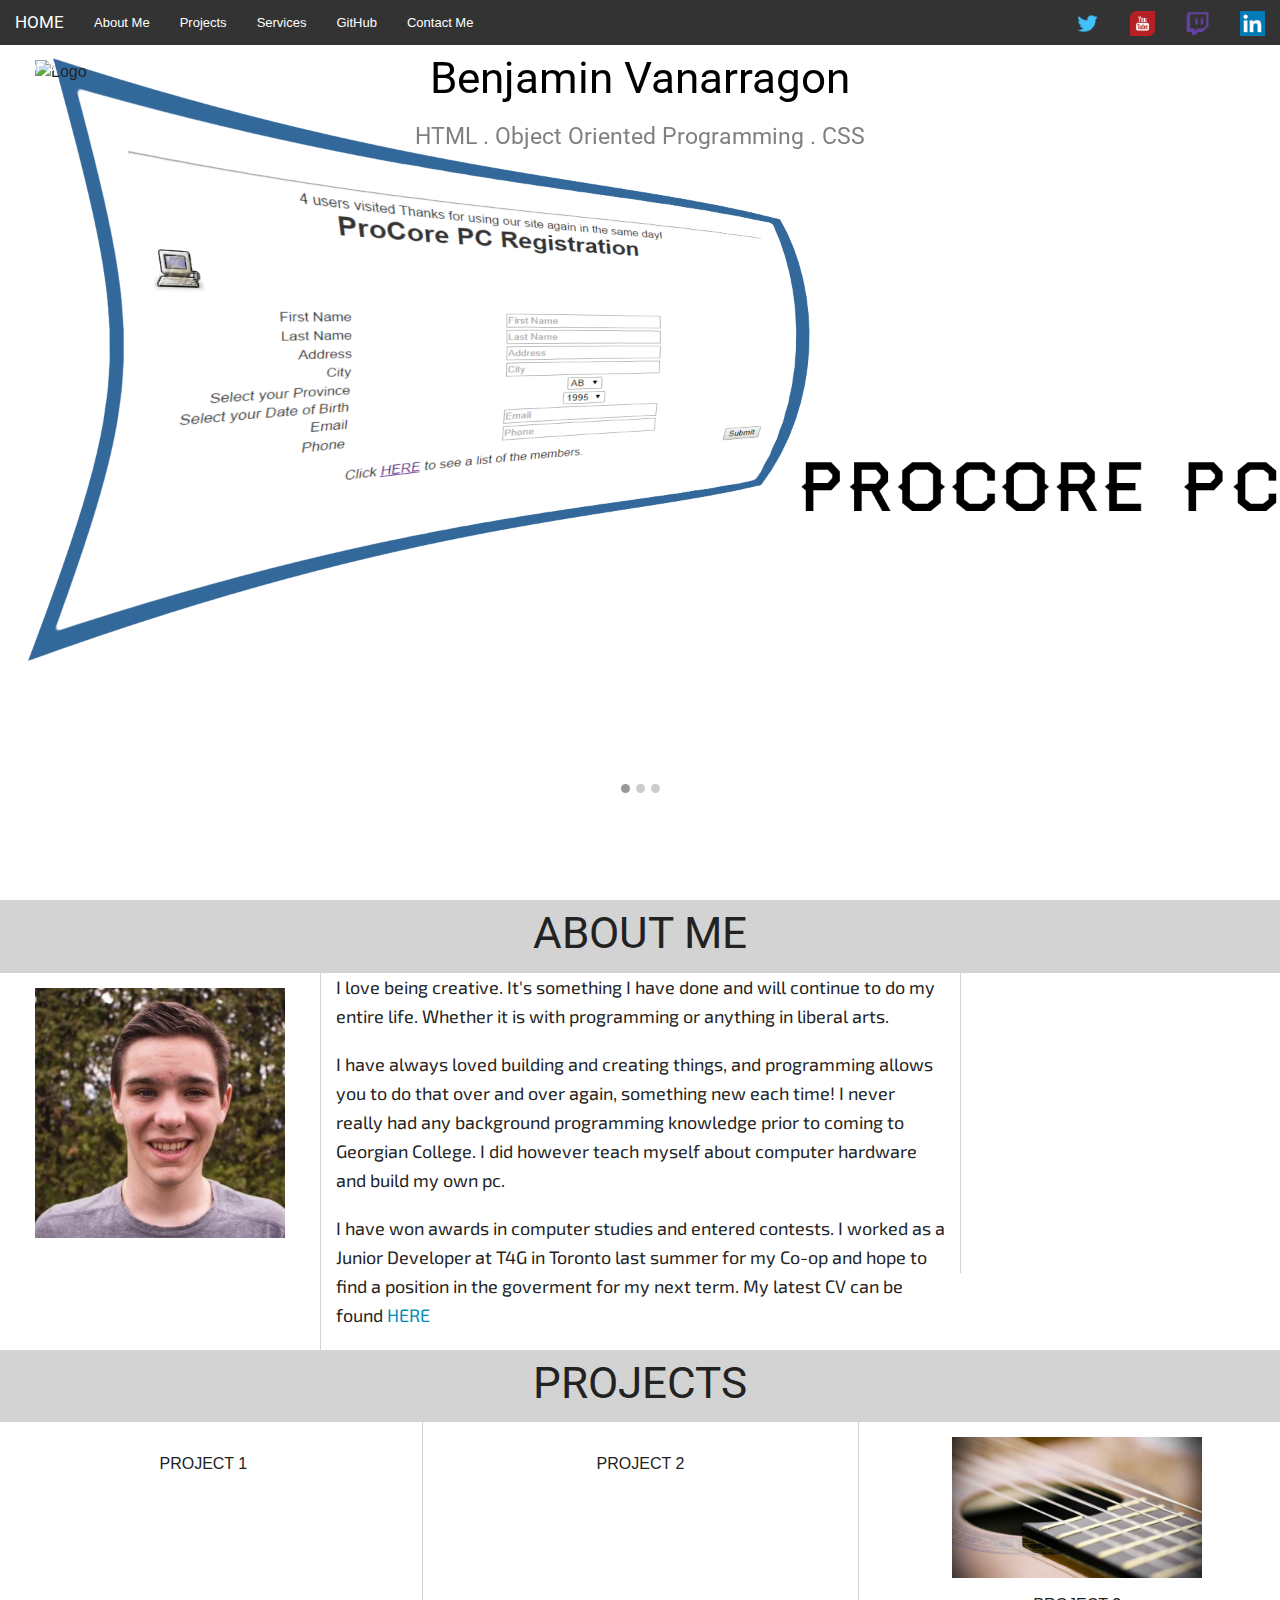
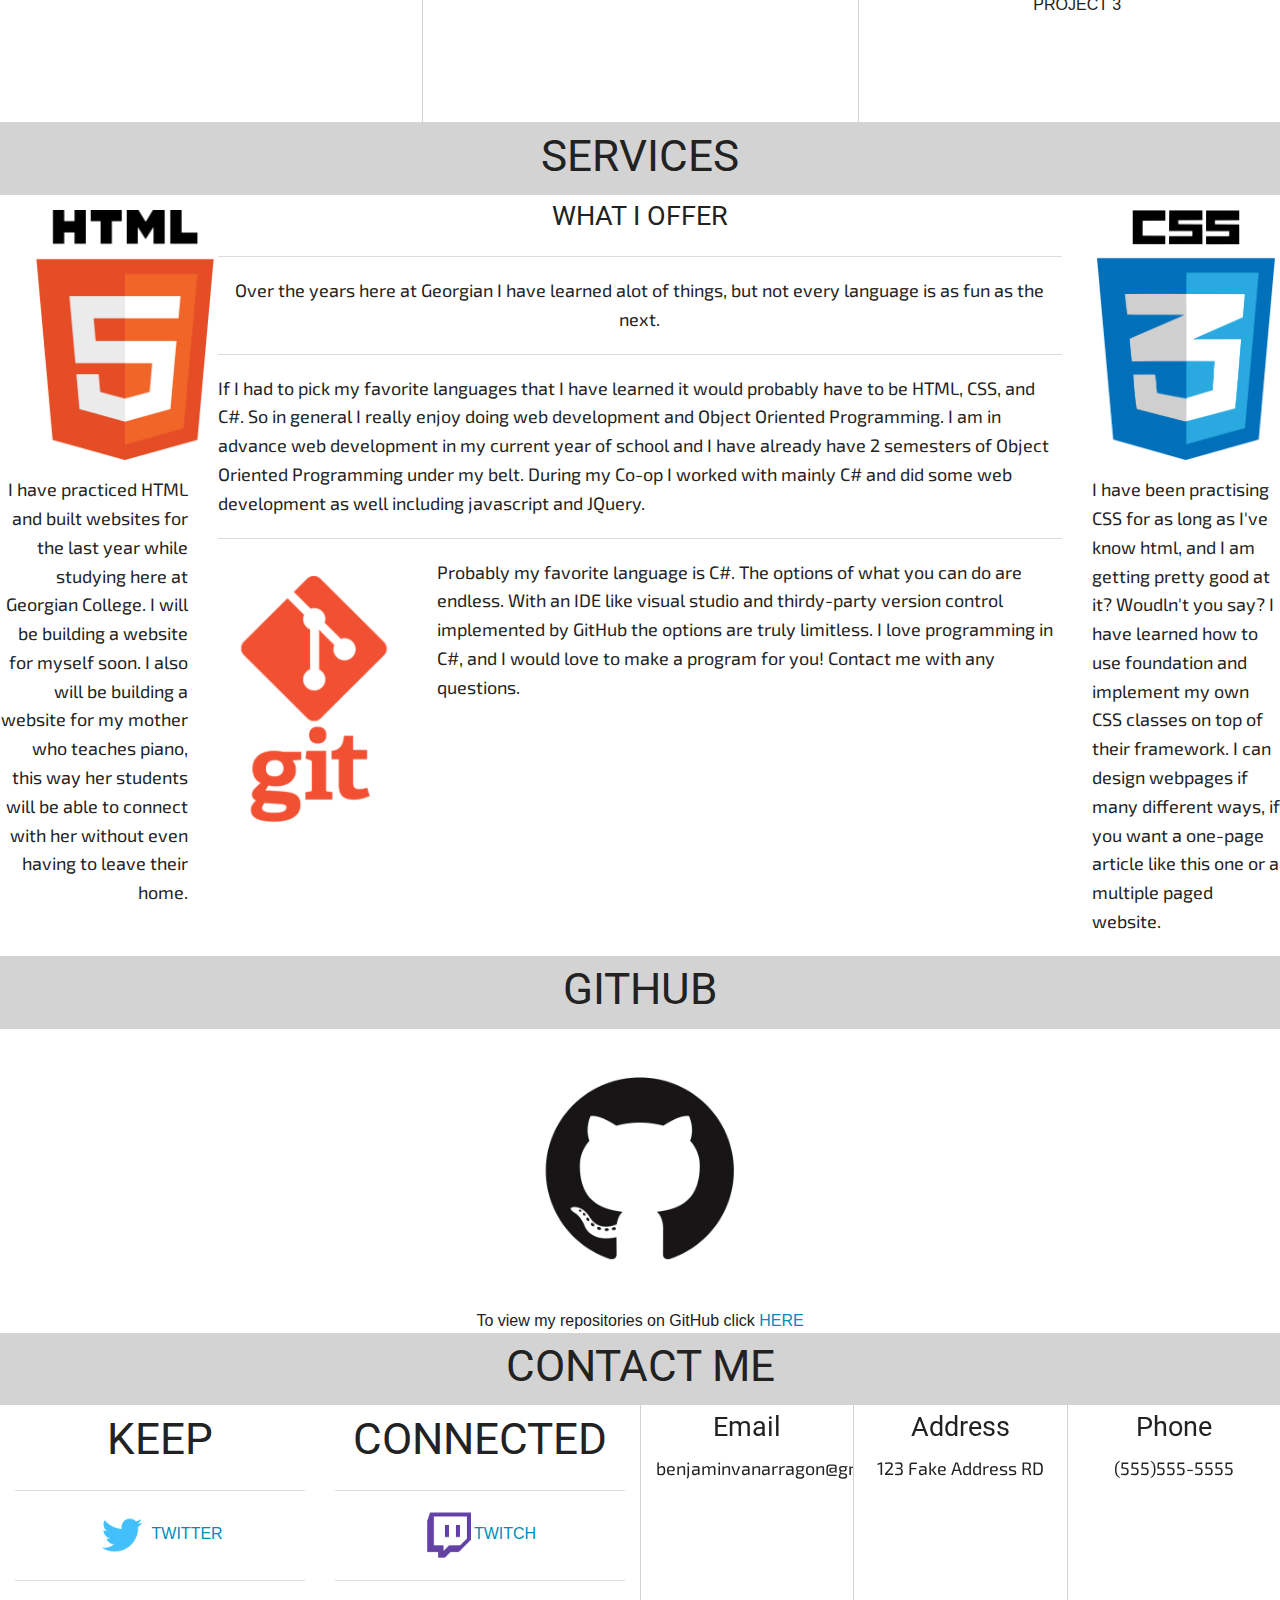
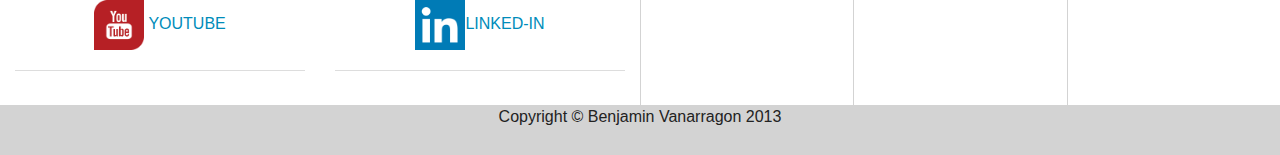
==== commit 37148fe0: "Changed CSS, added JS, fade-in, active tabs, scrollTo function, Added background images, added githu" ====
--- a/AdvancedWeb-Lesson03/index.html
+++ b/AdvancedWeb-Lesson03/index.html
@@ -28,7 +28,7 @@
             <nav class="top-bar" data-topbar role="navigation" data-options="scrolltop:false;">
                 <ul class="title-area">
                     <li class="name">
-                        <h1><a href="#">HOME</a></h1>
+                        <h1><a href="#site-header" class="jumper">HOME</a></h1>
                     </li>
                     <!-- Remove the class "menu-icon" to get rid of menu icon. Take out "Menu" to just have icon alone -->
                     <li class="toggle-topbar menu-icon"><a><span>Menu</span></a></li>
@@ -49,16 +49,20 @@
 
                     <!-- Left Nav Section -->
                     <ul class="left">
-                        <li><a href="#aboutme" class="jumper">About Me</a></li>
+                        <li><a href="#about" class="jumper">About Me</a></li>
                         <li><a href="#projects" class="jumper">Projects</a></li>
                         <li><a href="#services" class="jumper">Services</a></li>
+                        <li><a href="#github" class="jumper">GitHub</a></li>
                         <li><a href="#contactme" class="jumper">Contact Me</a></li>
-                        <li><a href="#"</a><img src="img/twitter%20logo.png" alt="" class="headerLogo" /></li>
-                        <li><a href="#"> <img src="img/youtube%20logo.png" alt="" class="headerLogo" /></a></li>
-                        <li><a href="#"> <img src="img/twitch-big-logo.png" alt="" class="headerLogo" /></a></li>
-                        <li><a href="#"> <img src="img/LinkedIn%20logo.png" alt="" class="headerLogo" /></a></li>
-
-
+                        
+
+
+                    </ul>
+                    <ul class="right">
+                        <li><a href="http://www.twitter.com/aragallex" target="_blank"> <img src="img/twitter%20logo.png" alt="" class="headerLogo" /></a></li>
+                        <li><a href="http://www.youtube.com/aragallex" target="_blank"> <img src="img/youtube%20logo.png" alt="" class="headerLogo" /></a></li>
+                        <li><a href="http://www.twitch.tv/aragallex" target="_blank"> <img src="img/twitch-big-logo.png" alt="" class="headerLogo" /></a></li>
+                        <li><a href="http://ca.linkedin.com/pub/benjamin-van-arragon/93/12/90b" target="_blank"> <img src="img/LinkedIn%20logo.png" alt="" class="headerLogo" /></a></li>
                     </ul>
                 </section>
             </nav>
@@ -79,16 +83,17 @@
             </div><!--END OF TEXT-->
 
             <ul data-orbit>
+
                 <li class="somethingLI">
-                    <img src="img/12460.jpg" alt=""><a href="www.google.ca"></a>
+
+                    <a href="http://webdesign4.georgianc.on.ca/~200260440/php/assignment1/" target="_blank"><img src="img/procorepclogo.png" alt="project 1" /></a>
                 </li>
                 <li class="somethingLI">
-
-                    <img src="img/8848.jpg" alt="" />
+                    <a href="http://webdesign4.georgianc.on.ca/~200260440/cocacola/index.php" target="_blank"><img src="img/cocacolalogo.png" alt="coca cola project" /></a>
+
                 </li>
                 <li class="somethingLI">
-                    <img src="img/9375.jpg" alt="" />
-
+                    <a href="http://webdesign4.georgianc.on.ca/~200260440/php/assignment2/" target="_blank"><img src="img/procorepcRevamped.png" alt="assignment 2" /></a>
                 </li>
             </ul>
             <!--BEGINNING OF TEXT-->
@@ -115,8 +120,8 @@
 
 
 
-        <div  class="row">
-            <div id="#aboutme" class="large-12 small-12 text-center columns gray title">
+        <div class="row">
+            <div class="large-12 small-12 text-center columns gray title" id="about">
                 <h1>
                     ABOUT ME
                 </h1>
@@ -125,8 +130,8 @@
         </div>
 
         <div class="row">
-            <div class="large-3 text-left columns white"><img src="img/professionalSelfE.jpg" alt="selfie" class="logo" /></div>
-            <div class="large-6 text-left columns white leftBorder">
+            <div class="large-3 medium-3 text-left columns white"><img src="img/professionalSelfE.jpg" alt="selfie" class="logo" /></div>
+            <div class="large-6 medium-8 text-left columns white leftBorder">
                 <p>I love being creative. It's something I have done and will continue to do my entire life. Whether it is with programming or anything in liberal arts.</p>
                 <p>
                     I have always loved building and creating things, and programming allows you to do that over and over again, something new each time! I never really had any background
@@ -134,18 +139,18 @@
                 </p>
                 <p>
                     I have won awards in computer studies and entered contests. I worked as a Junior Developer at T4G in Toronto last summer for my Co-op and hope to find a position
-                    in the goverment for my next term. My latest CV can be found <a href="/cv.html">HERE</a>
+                    in the goverment for my next term. My latest CV can be found <a href="resume.pdf">HERE</a>
                 </p>
 
 
 
             </div>
-            <div class="large-3 text-left columns white leftBorder">
-
-            </div>
-
-
-            <div  class="row">
+            <div class="large-3 medium-1 text-left columns white leftBorder">
+
+            </div>
+
+
+            <div class="row">
                 <div id="projects" class="large-12 small-12 text-center columns gray title">
                     <h1>
 
@@ -173,7 +178,7 @@
             <div class="row">
 
 
-                <div class="large-8  large-push-2 text-center columns white ">
+                <div class="large-8  large-push-2 medium-12 text-center columns white ">
 
                     <h3>WHAT I OFFER</h3>
                     <hr />
@@ -186,8 +191,8 @@
                     </p>
                     <hr />
                     <div class="row">
-                        <div class="large-3 columns"><img src="img/git%20Thiny%20logo.png" alt="" class="text-left logoSmaller" /></div>
-                        <div class="large-9 text-left columns">
+                        <div class="large-3 medium-12 columns"><img src="img/git%20Thiny%20logo.png" alt="" class="text-left logoSmaller" /></div>
+                        <div class="large-9 medium-12 text-left columns">
                             <p>
                                 Probably my favorite language is C#. The options of what you can do are endless. With an IDE like visual studio and thirdy-party version control implemented by GitHub the options are truly
                                 limitless. I love programming in C#, and I would love to make a program for you! Contact me with any questions.
@@ -199,8 +204,8 @@
 
 
                 </div>
-                <div class="large-2  large-pull-8 columns white">
-                    <div class="large-text-right white">
+                <div class="large-2  large-pull-8 medium-12 columns white">
+                    <div class="text-right white">
                         <img src="img/html%205.png" alt="" class="logo " />
                         <p>
                             I have practiced HTML and built websites for the last year while studying here at Georgian College. I will be building a website for myself soon. I also will be building a website
@@ -209,7 +214,7 @@
 
                     </div>
                 </div>
-                <div class="large-2 text-left columns white ">
+                <div class="large-2 medium-12 text-left columns white ">
                     <div class="white ">
                         <img src="img/css%20logo.png" alt="" class="logo " />
                         <p>
@@ -227,18 +232,21 @@
 
 
         <div class="row">
-            <div id="#github" class="large-12 small-12 text-center columns gray title">
+            <div id="github" class="large-12 small-12 text-center columns gray title">
                 <h1>
                     GITHUB
                 </h1>
             </div>
         </div>
         <div class="row">
-            <div class="large-12 small-12 text-center columns white">Left</div>
-
-        </div>
-        <div class="row">
-            <div id="#contactme" class="large-12 small-12 text-center columns gray title">
+            <div class="large-12 small-12 text-center columns white">
+                <a href="https://github.com/Bennyva?tab=repositories"><img src="img/GitHub-Mark.png" alt="github" class="logo"/></a>
+                To view my repositories on GitHub click <a href="https://github.com/Bennyva?tab=repositories">HERE</a>
+            </div>
+
+        </div>
+        <div class="row">
+            <div id="contactme" class="large-12 small-12 text-center columns gray title">
                 <h1>
                     CONTACT ME
 
@@ -251,8 +259,8 @@
 
             <aside class="large-3 small-6 text-center columns white">
                 <h1>KEEP</h1>
-                <hr /> <a href="http://www.twitter.com/aragallex"><img src="img/twitter%20logo.png" alt="" class="connectLogo" /> TWITTER</a><hr />
-                <a href="http://www.youtube.com.aragallex"><img src="img/youtube%20logo.png" alt="" class="connectLogo" /> YOUTUBE</a><hr />
+                <hr /> <a href="http://www.twitter.com/aragallex" target="_blank"><img src="img/twitter%20logo.png" alt="" class="connectLogo" /> TWITTER</a><hr />
+                <a href="http://www.youtube.com.aragallex" target="_blank"><img src="img/youtube%20logo.png" alt="" class="connectLogo" /> YOUTUBE</a><hr />
 
 
 
@@ -260,8 +268,8 @@
             </aside>
             <aside class="large-3 small-6 text-center columns white">
                 <h1>CONNECTED</h1>
-                <hr /><a href="http://www.twitch.tv/aragallex"><img src="img/twitch-big-logo.png" alt="" class="connectLogo" />TWITCH</a><hr />
-                <a href="http://ca.linkedin.com/pub/benjamin-van-arragon/93/12/90b"><img src="img/LinkedIn%20logo.png" alt="" class="connectLogo" />LINKED-IN</a><hr />
+                <hr /><a href="http://www.twitch.tv/aragallex" target="_blank"><img src="img/twitch-big-logo.png" alt="" class="connectLogo" />TWITCH</a><hr />
+                <a href="http://ca.linkedin.com/pub/benjamin-van-arragon/93/12/90b" target="_blank"><img src="img/LinkedIn%20logo.png" alt="" class="connectLogo" />LINKED-IN</a><hr />
             </aside>
 
             <div class="large-2 text-center columns white leftBorder" style="position:relative; top:50%;"><h3>Email</h3><p> benjaminvanarragon@gmail.com</p></div>
--- a/AdvancedWeb-Lesson03/css/main.css
+++ b/AdvancedWeb-Lesson03/css/main.css
@@ -16,7 +16,7 @@
 }
 
 .columns{
-  min-height:300px;
+min-height:300px;
 
 }
 
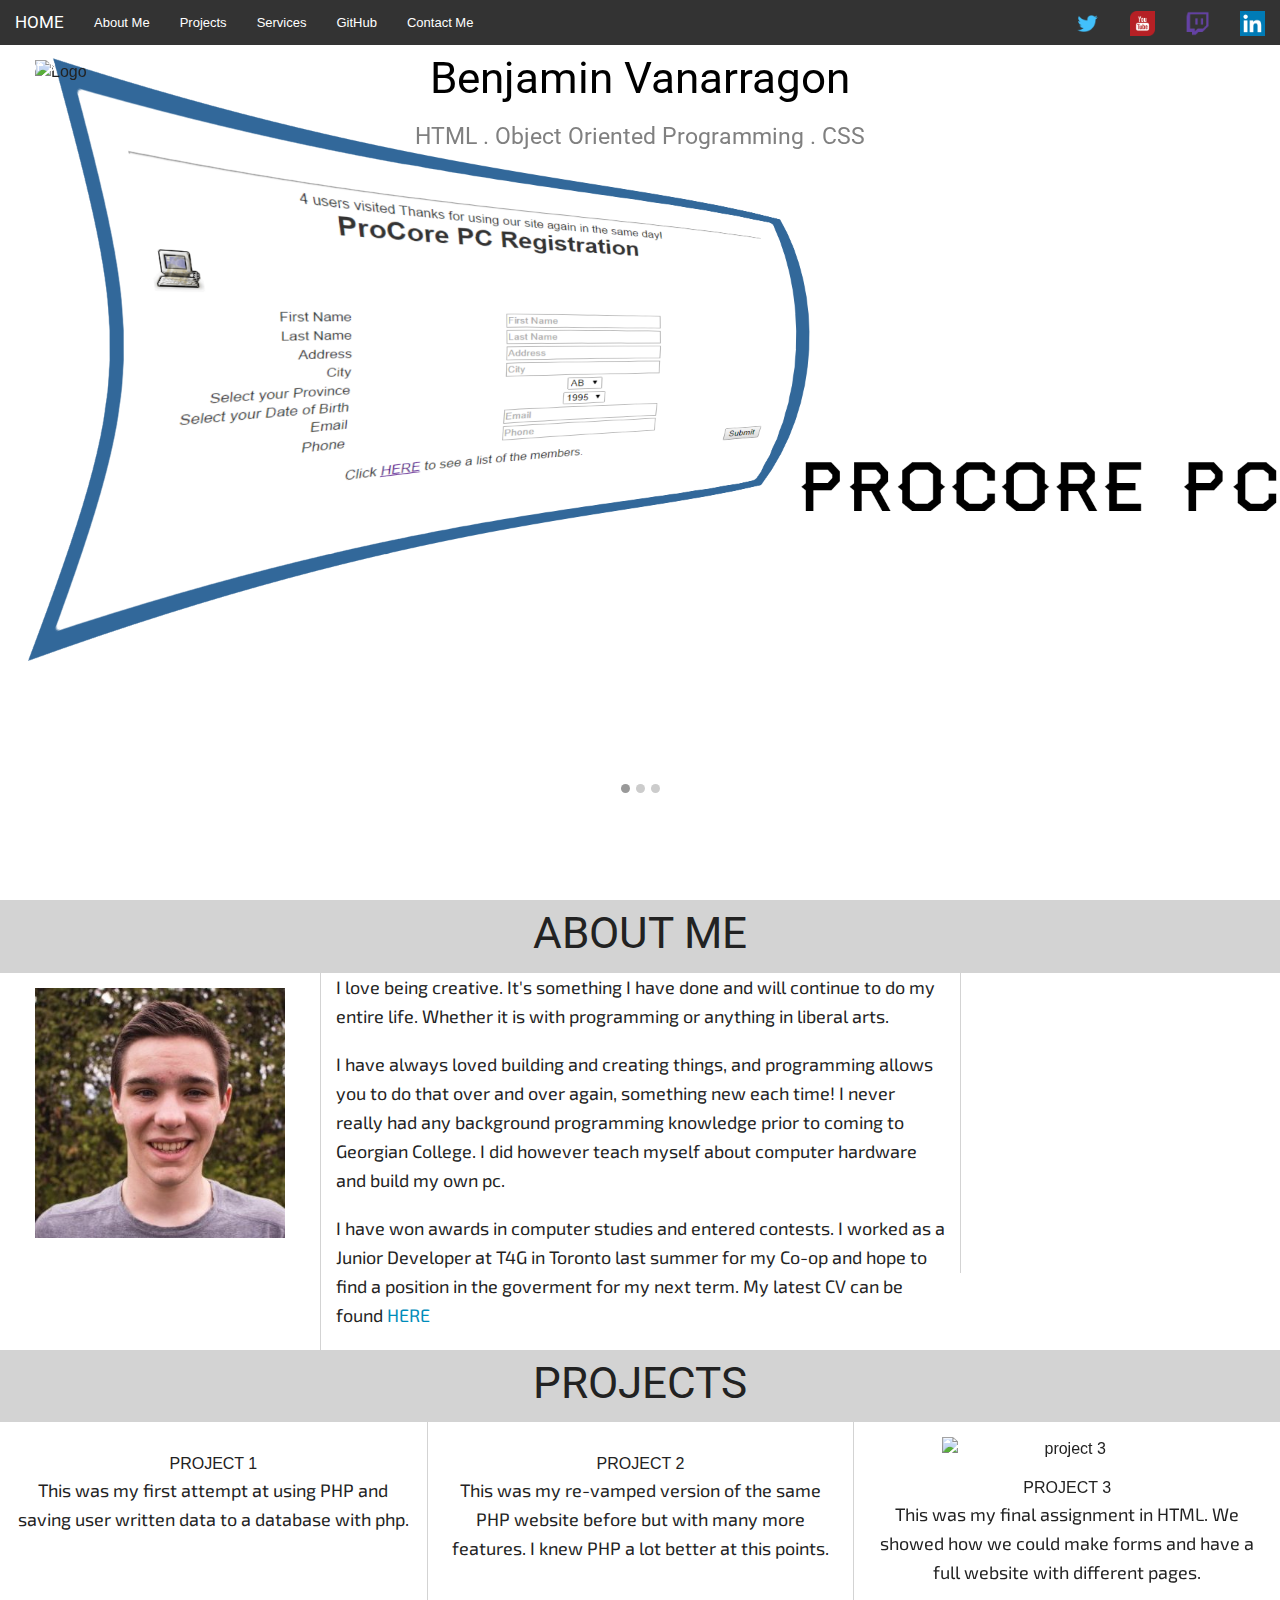
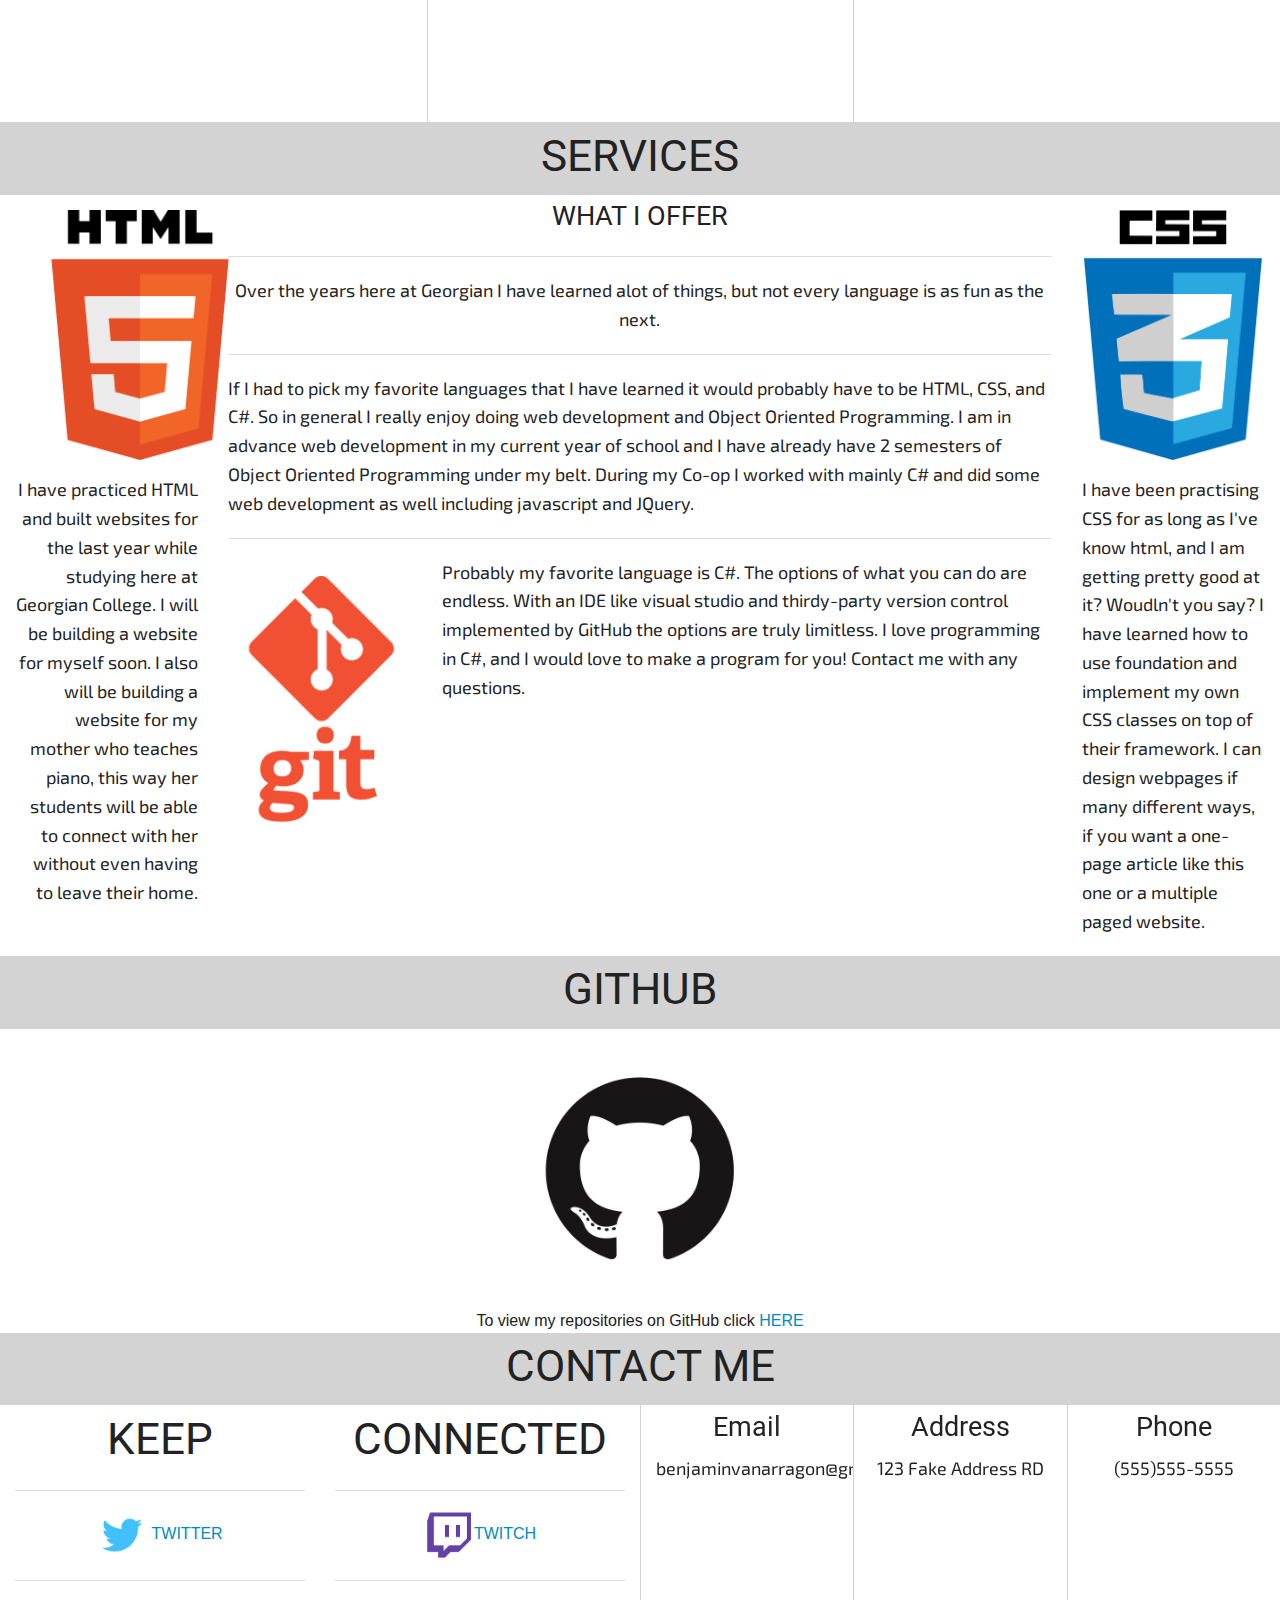
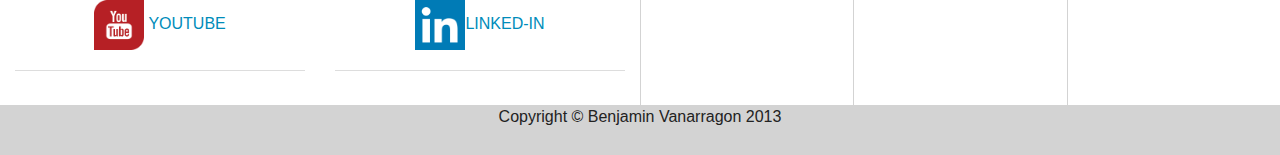
==== commit f2a09f25: "Added more content to projects. Possibly final commit. Deleted unneeded images." ====
--- a/AdvancedWeb-Lesson03/index.html
+++ b/AdvancedWeb-Lesson03/index.html
@@ -7,6 +7,7 @@
 -->
 <!DOCTYPE html>
 <html lang="en">
+<!--BEGINNING OF HEAD-->
 <head>
     <meta charset="utf-8" />
     <meta name="viewport" content="width=device-width, initial-scale=1.0" />
@@ -14,51 +15,37 @@
     <!-- http://meyerweb.com/eric/tools/css/reset/reset200802.css -->
     <link href="css/reset.css" rel="stylesheet" />
     <link href="css/foundation.min.css" rel="stylesheet" />
-    
     <link href="css/main.css" rel="stylesheet" />
+    <!--Links to the fonts for my website-->
     <link href='http://fonts.googleapis.com/css?family=Roboto:100' rel='stylesheet' type='text/css'>
     <link href='http://fonts.googleapis.com/css?family=Exo+2' rel='stylesheet' type='text/css'>
-    
-</head>
+</head><!--END OF HEAD-->
+<!--BEGINNING OF BODY-->
 <body>
-
+    <!--SITE HEADER-->
     <header id="site-header">
+        <!--make it sticky so it doesn't move-->
         <div id="header_nav" class="sticky">
-
             <nav class="top-bar" data-topbar role="navigation" data-options="scrolltop:false;">
                 <ul class="title-area">
                     <li class="name">
                         <h1><a href="#site-header" class="jumper">HOME</a></h1>
                     </li>
-                    <!-- Remove the class "menu-icon" to get rid of menu icon. Take out "Menu" to just have icon alone -->
                     <li class="toggle-topbar menu-icon"><a><span>Menu</span></a></li>
                 </ul>
-
                 <section class="top-bar-section">
-                    <!-- Right Nav Section -->
-                    <ul class="right">
-                        <!--
-                        <li class="has-dropdown">
-                            <a href="#">Right Button Dropdown</a>
-                            <ul class="dropdown">
-                                <li><a href="#">First link in dropdown</a></li>
-                                <li class="active"><a href="#">Active link in dropdown</a></li>
-                            </ul>
-                        </li> -->
-                    </ul>
-
                     <!-- Left Nav Section -->
                     <ul class="left">
+                        <!--CLASS JUMPER ALLOWS THIS FOR SMOOTH SCROLLING-->
                         <li><a href="#about" class="jumper">About Me</a></li>
                         <li><a href="#projects" class="jumper">Projects</a></li>
                         <li><a href="#services" class="jumper">Services</a></li>
                         <li><a href="#github" class="jumper">GitHub</a></li>
                         <li><a href="#contactme" class="jumper">Contact Me</a></li>
-                        
-
-
                     </ul>
+                    <!--Right nav section-->
                     <ul class="right">
+                        <!--LINKS IN HEADERS TO SOCIAL NETWORKS-->
                         <li><a href="http://www.twitter.com/aragallex" target="_blank"> <img src="img/twitter%20logo.png" alt="" class="headerLogo" /></a></li>
                         <li><a href="http://www.youtube.com/aragallex" target="_blank"> <img src="img/youtube%20logo.png" alt="" class="headerLogo" /></a></li>
                         <li><a href="http://www.twitch.tv/aragallex" target="_blank"> <img src="img/twitch-big-logo.png" alt="" class="headerLogo" /></a></li>
@@ -66,9 +53,8 @@
                     </ul>
                 </section>
             </nav>
-
         </div><!--END OF NAV BAR-->
-
+        <!--foundation orbit slider for images-->
         <div class="bigPicture">
             <div class="row absoluteDIV">
                 <div class="large-3 columns">
@@ -81,55 +67,36 @@
                     </div>
                 </div>
             </div><!--END OF TEXT-->
-
+            <!--BEGINNING OF ORBIT SLIDER-->
             <ul data-orbit>
-
                 <li class="somethingLI">
-
+                    <!--LINKS TO PROJECT 1-->
                     <a href="http://webdesign4.georgianc.on.ca/~200260440/php/assignment1/" target="_blank"><img src="img/procorepclogo.png" alt="project 1" /></a>
                 </li>
                 <li class="somethingLI">
-                    <a href="http://webdesign4.georgianc.on.ca/~200260440/cocacola/index.php" target="_blank"><img src="img/cocacolalogo.png" alt="coca cola project" /></a>
-
+                    <!--LINKS TO PROJECT 2-->
+                    <a href="http://webdesign4.georgianc.on.ca/~200260440/cocacola/index.php" target="_blank"><img src="img/cocacolalogo%20(2).png" alt="coca cola" /></a>
                 </li>
                 <li class="somethingLI">
+                    <!--LINKS TO PROJECT 3-->
                     <a href="http://webdesign4.georgianc.on.ca/~200260440/php/assignment2/" target="_blank"><img src="img/procorepcRevamped.png" alt="assignment 2" /></a>
                 </li>
             </ul>
-            <!--BEGINNING OF TEXT-->
-
-
         </div><!--END OF ORBIT-->
-
-
-
-
-
-
-
-
-
-
-    </header>
-
-
+    </header><!--END OF HEADER-->
+    <!--THIS HOLDS EVERYTHING ELSE IN THE SITE-->
     <div class="wrapper">
-
-
-
-
-
-
+        <!--ABOUT ME SECTION-->
         <div class="row">
             <div class="large-12 small-12 text-center columns gray title" id="about">
                 <h1>
                     ABOUT ME
                 </h1>
             </div>
-
-        </div>
-
-        <div class="row">
+        </div><!--END OF TITLE FOR ABOUT ME-->
+        <!--BEGINNING OF ABOUT ME TEXT-->
+        <div class="row">
+            <!--ABOUT ME IMAGE-->
             <div class="large-3 medium-3 text-left columns white"><img src="img/professionalSelfE.jpg" alt="selfie" class="logo" /></div>
             <div class="large-6 medium-8 text-left columns white leftBorder">
                 <p>I love being creative. It's something I have done and will continue to do my entire life. Whether it is with programming or anything in liberal arts.</p>
@@ -141,157 +108,137 @@
                     I have won awards in computer studies and entered contests. I worked as a Junior Developer at T4G in Toronto last summer for my Co-op and hope to find a position
                     in the goverment for my next term. My latest CV can be found <a href="resume.pdf">HERE</a>
                 </p>
+            </div>
+            <div class="large-3 medium-1 text-left columns white leftBorder">
+            </div>
+        </div><!--END OF ABOUT ME TEXT-->
+        <!--BEGGINNING OF PROJECTS TITLE-->
+        <div class="row">
+            <div id="projects" class="large-12 small-12 text-center columns gray title">
+                <h1>
+                    PROJECTS
+                </h1>
+            </div>
+        </div>
+        <!--END OF TITLE-->
+        <!--BEGINNING OF PROJECTS PICTURES-->
+        <div class="row">
+            <!--PROJECT 1-->
+            <div class="large-4 medium-4  text-center columns white"><a href="http://webdesign4.georgianc.on.ca/~200260440/php/assignment1/"><img src="img/assignment1.png" alt="" class="logo" /></a>PROJECT 1<p>This was my first attempt at using PHP and saving user written data to a database with php.</p></div>
+            <!--PROJECT 2-->
+            <div class="large-4 medium-4  text-center columns white leftBorder"><a href="http://webdesign4.georgianc.on.ca/~200260440/php/assignment2/"><img src="img/assignment2.png" alt="" class="logo" /></a> PROJECT 2<p>This was my re-vamped version of the same PHP website before but with many more features. I knew PHP a lot better at this points.</p></div>
+            <!--PROJECT 3-->
+            <div class="large-4 medium-4 text-center columns white leftBorder"><img src="img/cocoacola.png" alt="project 3" class="logo" />PROJECT 3<p>This was my final assignment in HTML. We showed how we could make forms and have a full website with different pages.</p></div>
+        </div>
+        <!--END OF PROJECTS CONTENT-->
+        <!--BEGINING OF SERVICES TITLE-->
+        <div class="row">
+            <div id="services" class="large-12 small-12 text-center columns gray title">
+                <h1>
+                    SERVICES
+                </h1>
+            </div>
 
-
-
-            </div>
-            <div class="large-3 medium-1 text-left columns white leftBorder">
-
-            </div>
-
-
-            <div class="row">
-                <div id="projects" class="large-12 small-12 text-center columns gray title">
-                    <h1>
-
-                        PROJECTS
-                    </h1>
-                </div>
-
-            </div>
-            <div class="row">
-                <div class="large-4 medium-4  text-center columns white"><a href="http://webdesign4.georgianc.on.ca/~200260440/php/assignment1/"><img src="img/assignment1.png" alt="" class="logo" /></a>PROJECT 1</div>
-
-                <div class="large-4 medium-4  text-center columns white leftBorder"><a href="http://webdesign4.georgianc.on.ca/~200260440/php/assignment2/"><img src="img/assignment2.png" alt="" class="logo" /></a> PROJECT 2</div>
-                <div class="large-4 medium-4 text-center columns white leftBorder"><img src="img/9375.jpg" alt="" class="logo" />PROJECT 3</div>
-            </div>
-
-            <div class="row">
-                <div id="services" class="large-12 small-12 text-center columns gray title">
-                    <h1>
-                        SERVICES
-                    </h1>
-                </div>
-
-            </div>
-
-            <div class="row">
-
-
-                <div class="large-8  large-push-2 medium-12 text-center columns white ">
-
-                    <h3>WHAT I OFFER</h3>
-                    <hr />
-                    <p class="text-center">Over the years here at Georgian I have learned alot of things, but not every language is as fun as the next.</p>
-                    <hr />
-                    <p class="text-left">
-                        If I had to pick my favorite languages that I have learned it would probably have to be HTML, CSS, and C#. So in general I really enjoy doing web development and Object Oriented Programming.
-                        I am in advance web development in my current year of school and I have already have 2 semesters of Object Oriented Programming under my belt. During my Co-op I worked with mainly C# and did some web
-                        development as well including javascript and JQuery.
-                    </p>
-                    <hr />
-                    <div class="row">
-                        <div class="large-3 medium-12 columns"><img src="img/git%20Thiny%20logo.png" alt="" class="text-left logoSmaller" /></div>
-                        <div class="large-9 medium-12 text-left columns">
-                            <p>
-                                Probably my favorite language is C#. The options of what you can do are endless. With an IDE like visual studio and thirdy-party version control implemented by GitHub the options are truly
-                                limitless. I love programming in C#, and I would love to make a program for you! Contact me with any questions.
-                            </p>
-                        </div>
-
-                    </div>
-
-
-
-                </div>
-                <div class="large-2  large-pull-8 medium-12 columns white">
-                    <div class="text-right white">
-                        <img src="img/html%205.png" alt="" class="logo " />
+        </div>
+        <!--END OF SERVICES TITLE-->
+        <!--BEGINNING OF SERVICES CONTENT-->
+        <div class="row">
+            <div class="large-8  large-push-2 medium-12 text-center columns white ">
+                <h3>WHAT I OFFER</h3>
+                <hr />
+                <p class="text-center">Over the years here at Georgian I have learned alot of things, but not every language is as fun as the next.</p>
+                <hr />
+                <p class="text-left">
+                    If I had to pick my favorite languages that I have learned it would probably have to be HTML, CSS, and C#. So in general I really enjoy doing web development and Object Oriented Programming.
+                    I am in advance web development in my current year of school and I have already have 2 semesters of Object Oriented Programming under my belt. During my Co-op I worked with mainly C# and did some web
+                    development as well including javascript and JQuery.
+                </p>
+                <hr />
+                <div class="row">
+                    <div class="large-3 medium-12 columns"><img src="img/git%20Thiny%20logo.png" alt="" class="text-left logoSmaller" /></div>
+                    <div class="large-9 medium-12 text-left columns">
                         <p>
-                            I have practiced HTML and built websites for the last year while studying here at Georgian College. I will be building a website for myself soon. I also will be building a website
-                            for my mother who teaches piano, this way her students will be able to connect with her without even having to leave their home.
-                        </p>
-
-                    </div>
-                </div>
-                <div class="large-2 medium-12 text-left columns white ">
-                    <div class="white ">
-                        <img src="img/css%20logo.png" alt="" class="logo " />
-                        <p>
-                            I have been practising CSS for as long as I've know html, and I am getting pretty good at it? Woudln't you say? I have learned how to use foundation and implement my own CSS classes on top of
-                            their framework. I can design webpages if many different ways, if you want a one-page article like this one or a multiple paged website.
+                            Probably my favorite language is C#. The options of what you can do are endless. With an IDE like visual studio and thirdy-party version control implemented by GitHub the options are truly
+                            limitless. I love programming in C#, and I would love to make a program for you! Contact me with any questions.
                         </p>
                     </div>
                 </div>
+            </div>
+            <div class="large-2  large-pull-8 medium-12 columns white">
+                <div class="text-right white">
+                    <img src="img/html%205.png" alt="" class="logo " />
+                    <p>
+                        I have practiced HTML and built websites for the last year while studying here at Georgian College. I will be building a website for myself soon. I also will be building a website
+                        for my mother who teaches piano, this way her students will be able to connect with her without even having to leave their home.
+                    </p>
 
+                </div>
+            </div>
+            <div class="large-2 medium-12 text-left columns white ">
+                <div class="white ">
+                    <img src="img/css%20logo.png" alt="" class="logo " />
+                    <p>
+                        I have been practising CSS for as long as I've know html, and I am getting pretty good at it? Woudln't you say? I have learned how to use foundation and implement my own CSS classes on top of
+                        their framework. I can design webpages if many different ways, if you want a one-page article like this one or a multiple paged website.
+                    </p>
+                </div>
+            </div>
+        </div>
+        <!--END OF SERVICES CONTENT-->
+        <!--BEGINNING OF GITHUB TITLE-->
+        <div class="row">
+            <div id="github" class="large-12 small-12 text-center columns gray title">
+                <h1>
+                    GITHUB
+                </h1>
+            </div>
+        </div>
+        <!--END OF GITHUB TITLE-->
+        <!--BEGINNING OF GITHUB CONTENT-->
+        <div class="row">
+            <div class="large-12 small-12 text-center columns white">
+                <a href="https://github.com/Bennyva?tab=repositories"><img src="img/GitHub-Mark.png" alt="github" class="logo" /></a>
+                To view my repositories on GitHub click <a href="https://github.com/Bennyva?tab=repositories">HERE</a>
             </div>
 
-        </div><!--END OF ROW-->
-
-
-
-
-        <div class="row">
-            <div id="github" class="large-12 small-12 text-center columns gray title">
-                <h1>
-                    GITHUB
-                </h1>
-            </div>
-        </div>
-        <div class="row">
-            <div class="large-12 small-12 text-center columns white">
-                <a href="https://github.com/Bennyva?tab=repositories"><img src="img/GitHub-Mark.png" alt="github" class="logo"/></a>
-                To view my repositories on GitHub click <a href="https://github.com/Bennyva?tab=repositories">HERE</a>
-            </div>
-
-        </div>
+        </div>
+        <!--END OF GITHUB CONTENT-->
+        <!--BEGINNING OF CONTACT ME TITLE-->
         <div class="row">
             <div id="contactme" class="large-12 small-12 text-center columns gray title">
                 <h1>
                     CONTACT ME
-
-
-
-                </h1>
-            </div>
-        </div>
+                </h1>
+            </div>
+        </div>
+        <!--END OF CONTACT ME TITLE-->
+        <!--BEGINNING OF KEEP CONNECTED PANEL-->
         <div id="#keepconnected" class="row">
-
             <aside class="large-3 small-6 text-center columns white">
                 <h1>KEEP</h1>
                 <hr /> <a href="http://www.twitter.com/aragallex" target="_blank"><img src="img/twitter%20logo.png" alt="" class="connectLogo" /> TWITTER</a><hr />
                 <a href="http://www.youtube.com.aragallex" target="_blank"><img src="img/youtube%20logo.png" alt="" class="connectLogo" /> YOUTUBE</a><hr />
-
-
-
-
             </aside>
             <aside class="large-3 small-6 text-center columns white">
                 <h1>CONNECTED</h1>
                 <hr /><a href="http://www.twitch.tv/aragallex" target="_blank"><img src="img/twitch-big-logo.png" alt="" class="connectLogo" />TWITCH</a><hr />
                 <a href="http://ca.linkedin.com/pub/benjamin-van-arragon/93/12/90b" target="_blank"><img src="img/LinkedIn%20logo.png" alt="" class="connectLogo" />LINKED-IN</a><hr />
             </aside>
-
             <div class="large-2 text-center columns white leftBorder" style="position:relative; top:50%;"><h3>Email</h3><p> benjaminvanarragon@gmail.com</p></div>
             <div class="large-2  small-6 text-center columns white leftBorder"><h3>Address</h3><p> 123 Fake Address RD</p></div>
             <div class="large-2  small-6 text-center columns white leftBorder"><h3>Phone</h3><p> (555)555-5555</p></div>
-
-
-
-        </div>
-
-        <div class="row">
-
+        </div>
+        <!--END OF KEEP CONNECTED-->
+        <!--BEGINNING OF FOOTER-->
+        <div class="row">
             <footer class="large-12 text-center footerBottom columns ">
                 <div class="row">
                     <div class="large-12 small-12 text-center footerBottom columns gray">Copyright &copy; Benjamin Vanarragon  2013</div>
-
                 </div>
             </footer>
-
-        </div>
+        </div>
+        <!--END OF FOOTER-->
     </div><!--END OF WRAPPER-->
-    </div>
     <!--JAVASRIPT-->
     <script src="js/vendor/jquery.js"></script>
     <script src="js/foundation.min.js"></script>
@@ -301,6 +248,5 @@
         $(document).foundation();
     </script>
     <script src="js/main.js"></script>
-</body>
-
-</html>
+</body><!--END OF BODY-->
+</html><!--END OF HTML-->
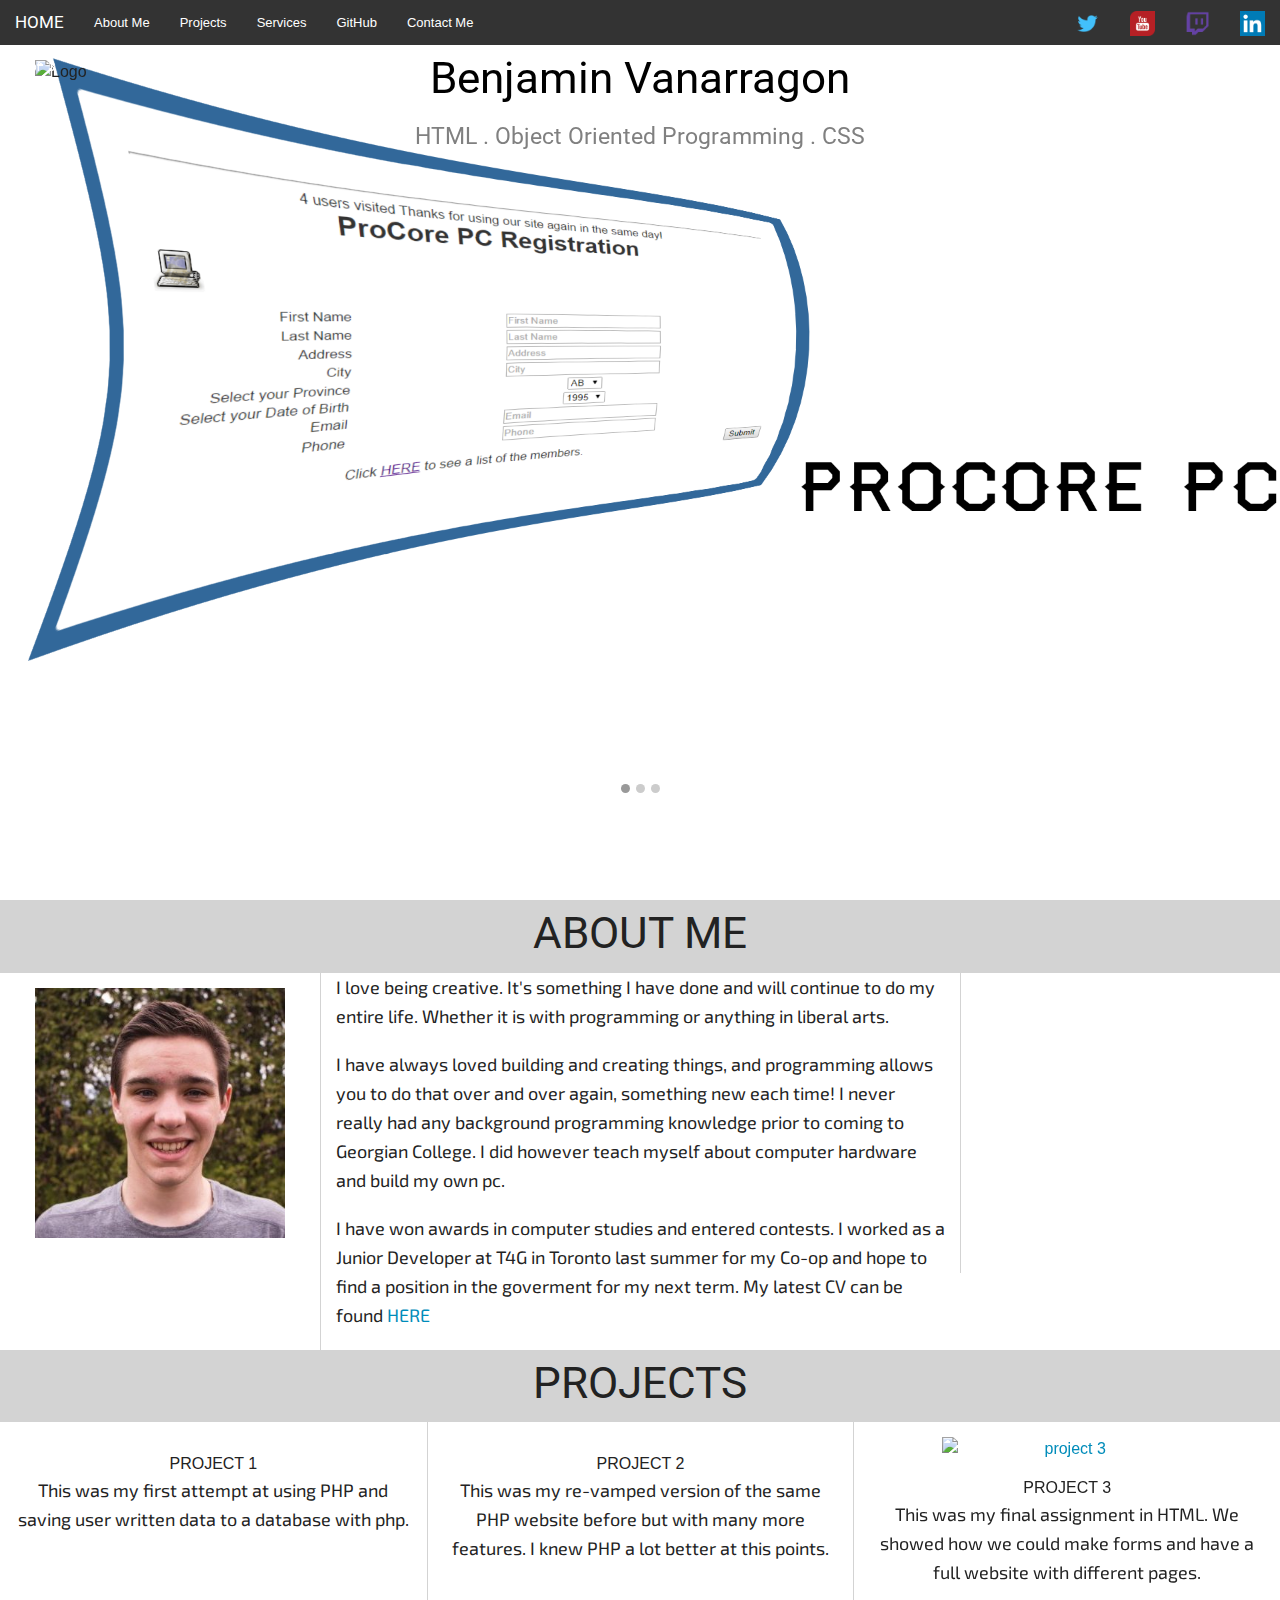
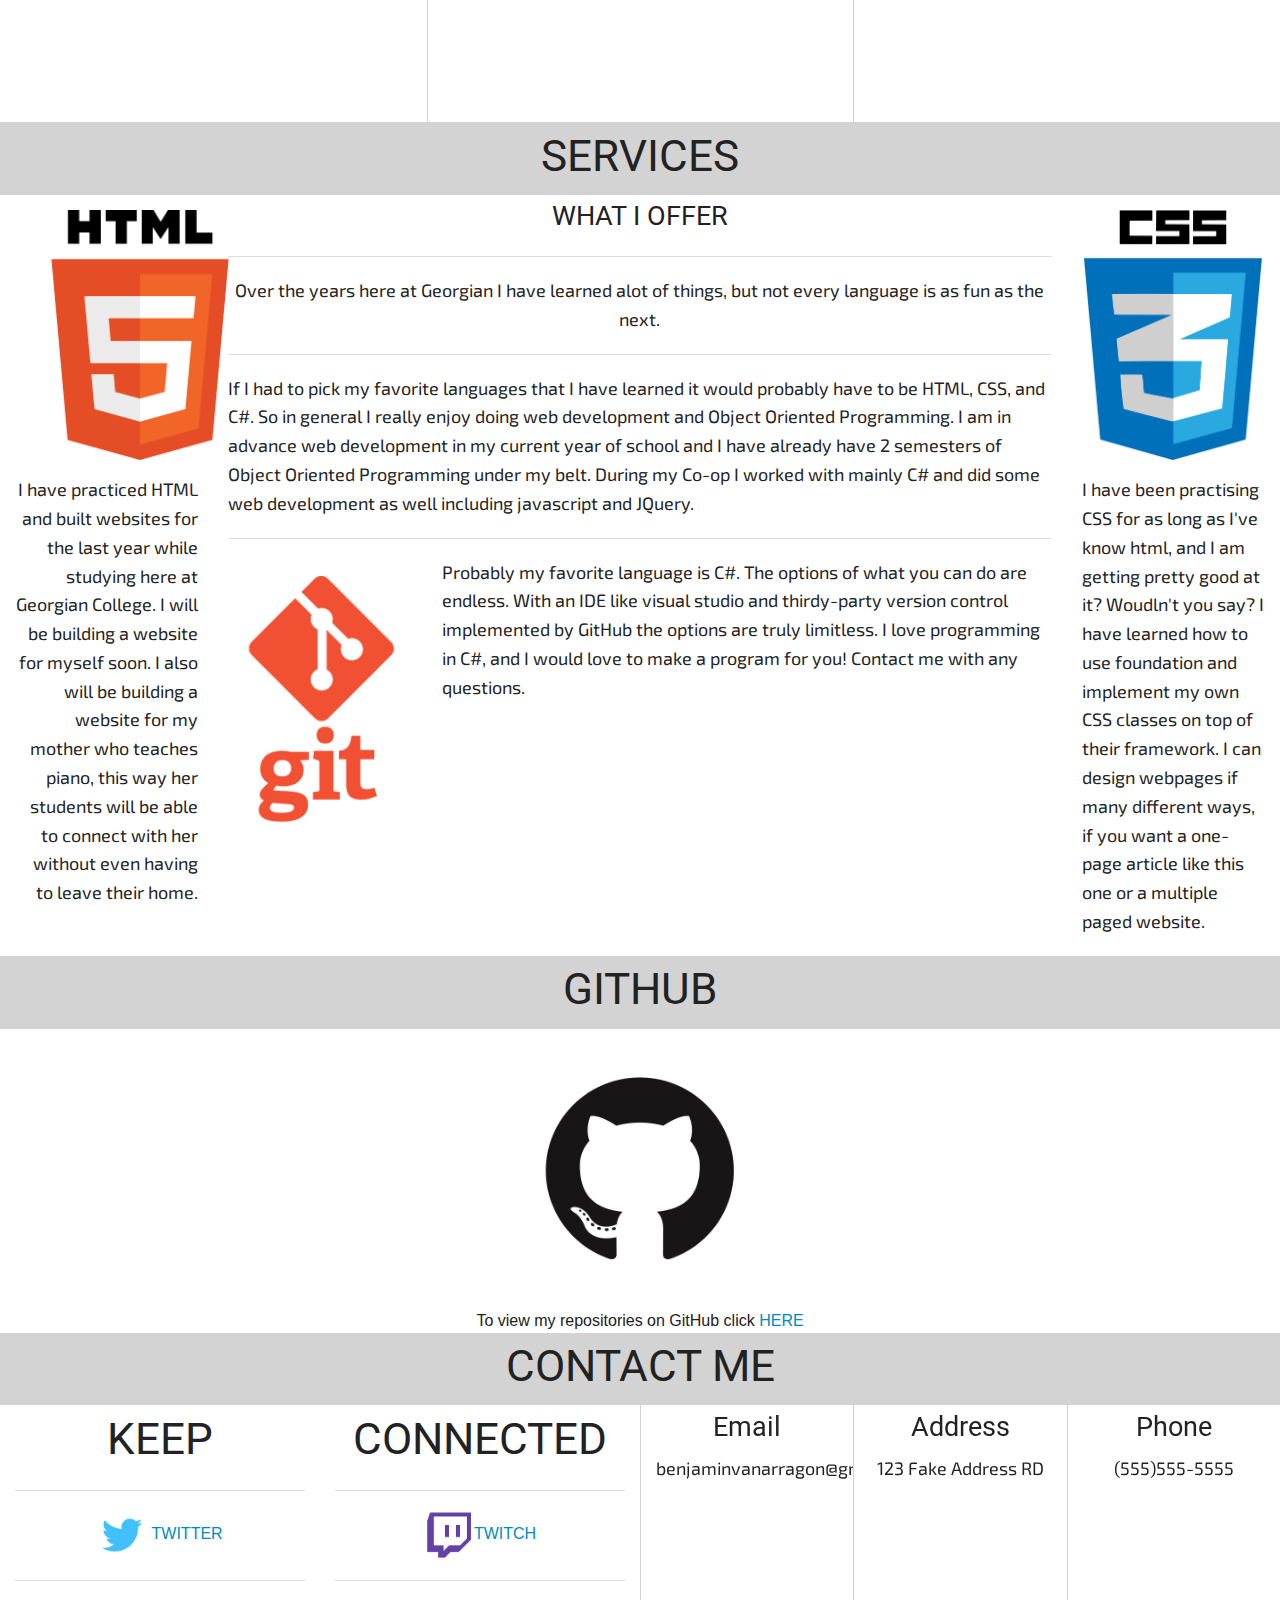
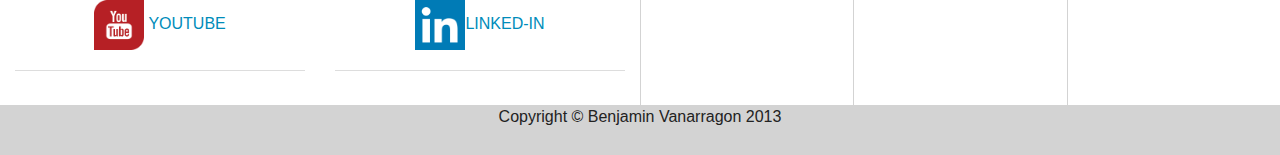
==== commit e2e71bd7: "added link to project 3 image" ====
--- a/AdvancedWeb-Lesson03/index.html
+++ b/AdvancedWeb-Lesson03/index.html
@@ -128,7 +128,7 @@
             <!--PROJECT 2-->
             <div class="large-4 medium-4  text-center columns white leftBorder"><a href="http://webdesign4.georgianc.on.ca/~200260440/php/assignment2/"><img src="img/assignment2.png" alt="" class="logo" /></a> PROJECT 2<p>This was my re-vamped version of the same PHP website before but with many more features. I knew PHP a lot better at this points.</p></div>
             <!--PROJECT 3-->
-            <div class="large-4 medium-4 text-center columns white leftBorder"><img src="img/cocoacola.png" alt="project 3" class="logo" />PROJECT 3<p>This was my final assignment in HTML. We showed how we could make forms and have a full website with different pages.</p></div>
+            <div class="large-4 medium-4 text-center columns white leftBorder"><a href="http://webdesign4.georgianc.on.ca/~200260440/cocacola/"><img src="img/cocoacola.png" alt="project 3" class="logo" /></a>PROJECT 3<p>This was my final assignment in HTML. We showed how we could make forms and have a full website with different pages.</p></div>
         </div>
         <!--END OF PROJECTS CONTENT-->
         <!--BEGINING OF SERVICES TITLE-->
